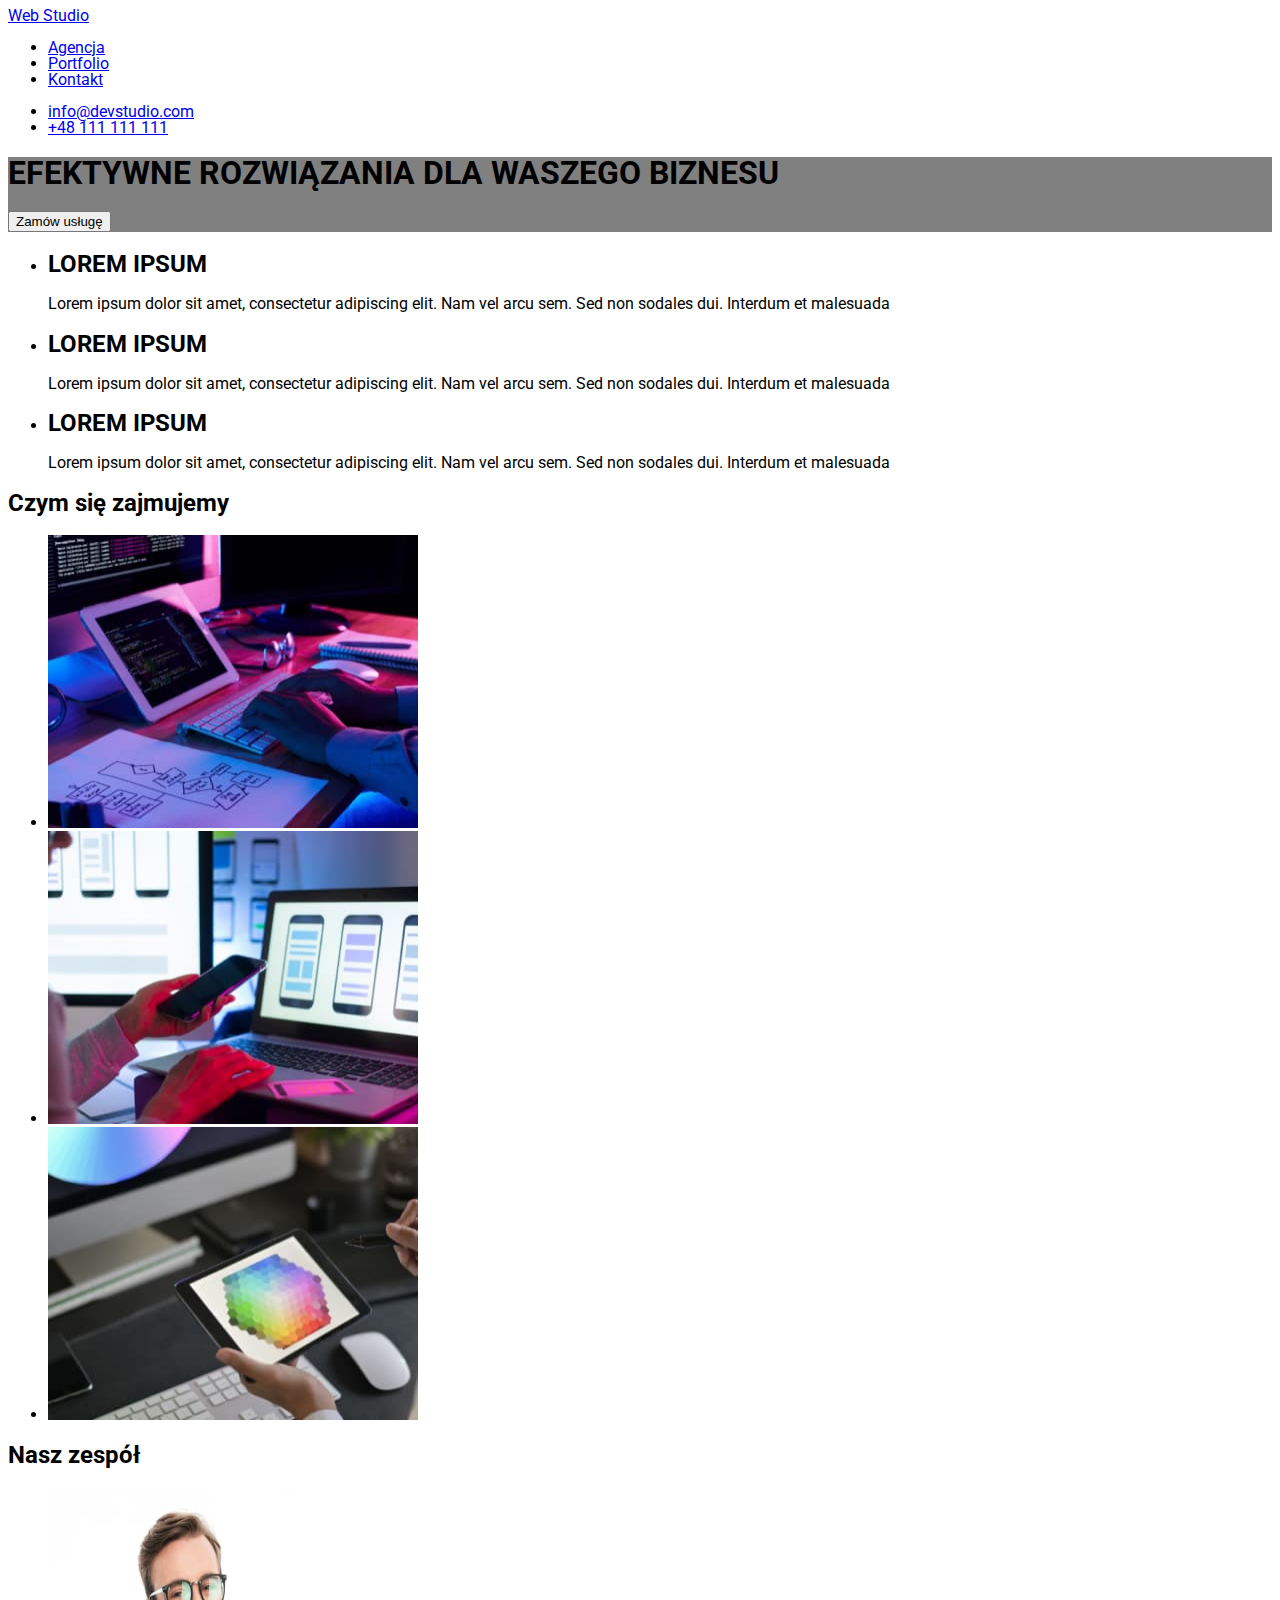
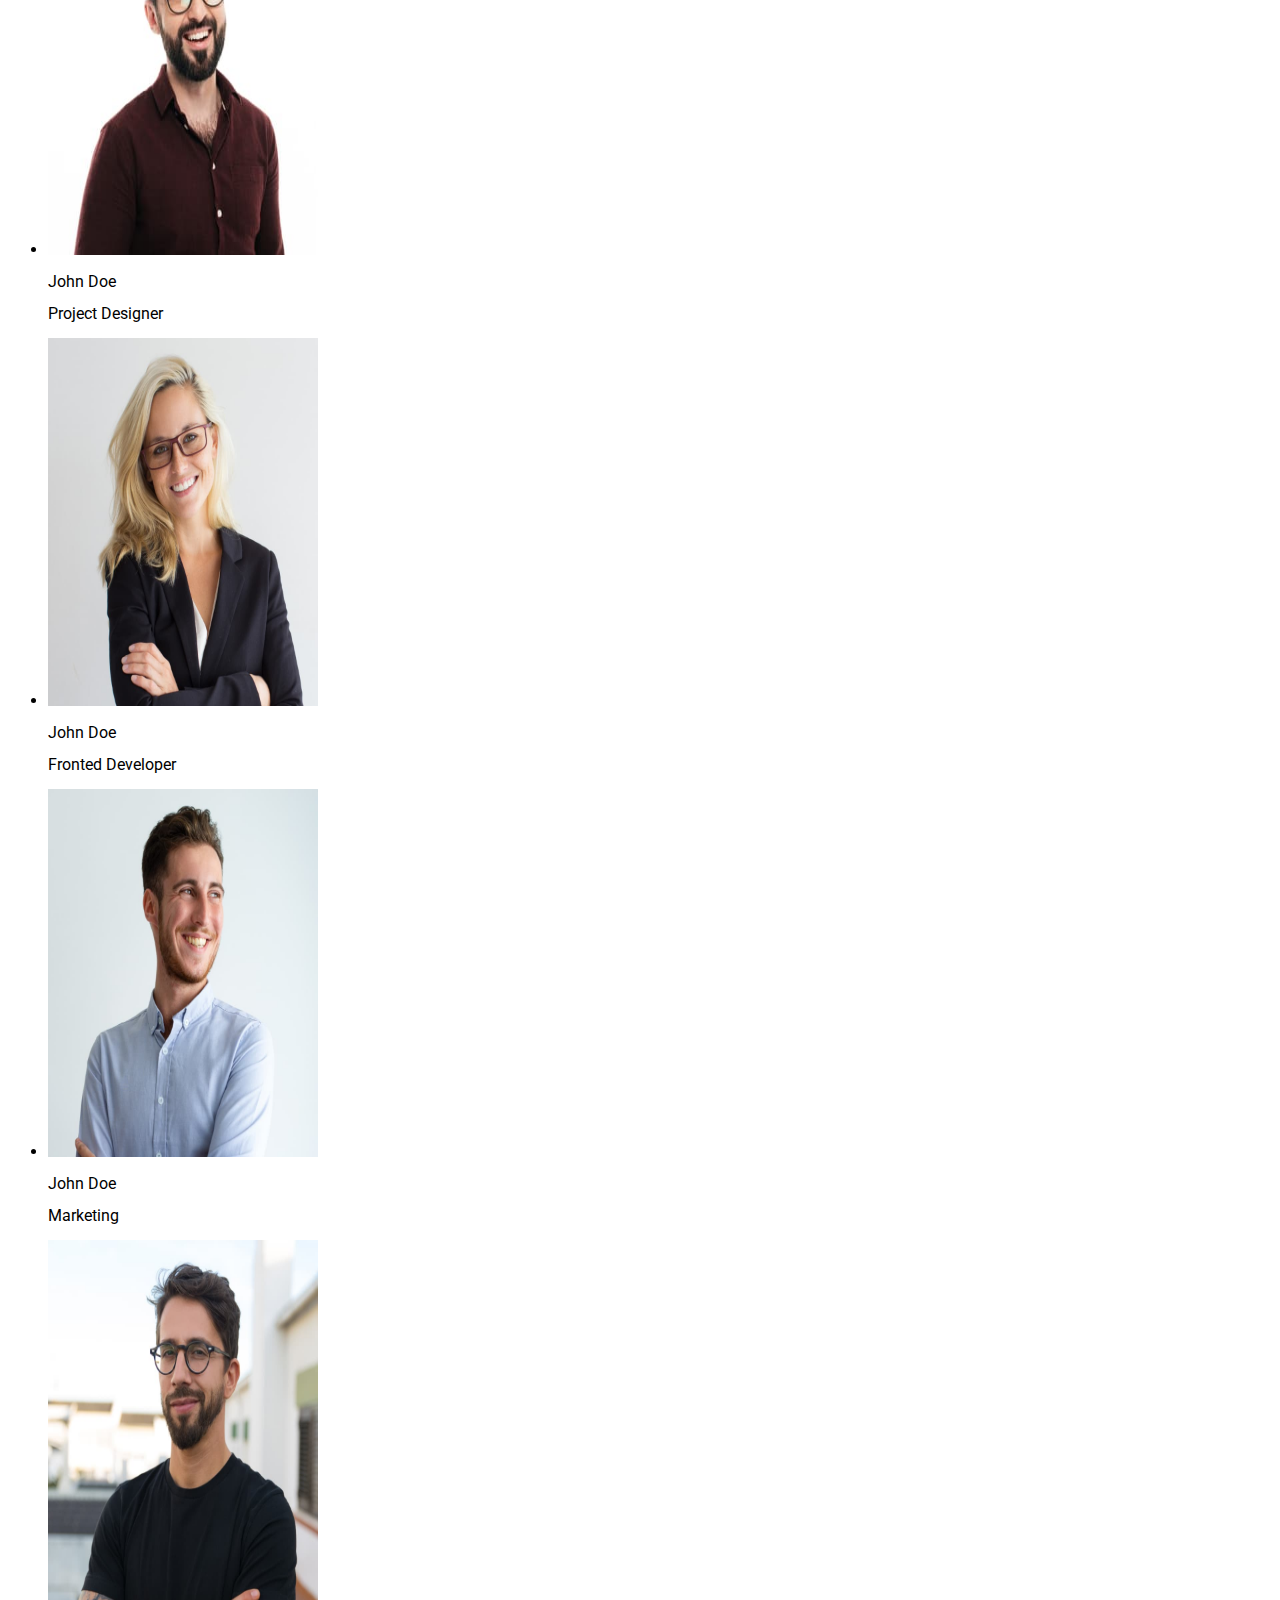
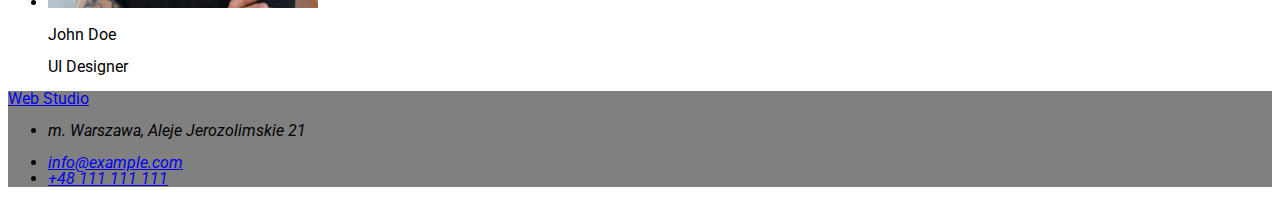
==== index.html @ 2403ad92 "..." ====
<!DOCTYPE html>
<html lang="pl">
    <head>
        <meta charset="utf-8" />
        <meta http-equiv="X-UA-Compatible" content="IE=edge" />
        <meta name="vievport" content="width=device-width, initial-scale=1.0" />
        <link rel="preconnect" href="https://fonts.googleapis.com" />
        <link rel="preconnect" href="https://fonts.gstatic.com" />
        <link 
        rel="stylesheet"
        href="https://fonts.googleapis.com/css2?family=Montserrat:wght@400;700&family=Raleway:wght@700&family=Roboto:wght@400;500;700;900&display=swap" />
        <link rel="stylesheet" href="./css/styles.css" />
        <title>Zadanie domowe 2</title>
    </head>
    <body>
        <header class="header-background">
            <a class="menu-links" href="./index.html" title="WebStudio" >
                <span>Web</span>
                <span>Studio</span>
            </a>
            <!-- Logo -->
            <nav>
                <ul>
                    <li>
                        <a class="link" href="./index.html">Agencja</a>
                    </li>
                    <li>
                        <a class="link" href="./portfolio.html">Portfolio</a>
                    </li>
                    <li>
                        <a class="link" href="#">Kontakt</a>
                    </li>
                </ul>
            </nav>
            <ul class="social-links">
                <li>
                    <a class="link" href="mailto:info@devstudio.com">info@devstudio.com</a>
                </li>
                <li>
                    <a class="link" href="tel:+48111111111">+48 111 111 111</a>
                </li>
            </ul>
        </header>
        <main>
            <section class="main-first">
                <h1>EFEKTYWNE ROZWIĄZANIA DLA WASZEGO BIZNESU</h1>
                <button  class="button-primary" type="button">Zamów usługę</button>
            </section>
            <section>
                <ul>
                    <li>
                        <h2>LOREM IPSUM</h2>
                        <p>
                            Lorem ipsum dolor sit amet, consectetur adipiscing elit.
                            Nam vel arcu sem. Sed non sodales dui.
                            Interdum et malesuada
                        </p>
                    </li>
                    <li>
                        <h2>LOREM IPSUM</h2>
                        <p>
                            Lorem ipsum dolor sit amet, consectetur adipiscing elit.
                            Nam vel arcu sem. Sed non sodales dui.
                            Interdum et malesuada
                        </p>
                    </li>
                    <li>
                        <h2>LOREM IPSUM</h2>
                        <p>
                            Lorem ipsum dolor sit amet, consectetur adipiscing elit.
                            Nam vel arcu sem. Sed non sodales dui.
                            Interdum et malesuada
                        </p>
                    </li>
                </ul>
            </section>
            <section>
                <div>
                    <h2>Czym się zajmujemy</h2>
                    <ul>
                    <li>
                    <img 
                      src="./images/programming.jpg"
                      width="370"
                      height="293"
                      alt="Ktoś pisze program na komputerze, korzystając z pomocy tableta i schematu na kartce."
                    />
                    </li>
                    <li>
                    <img 
                    src="./images/apps.jpg"
                    width="370"
                    height="293"
                    alt="Ktoś zastanawia się nad wyborem wyglądu aplikacji na urządzeniach mobilnych."
                    />
                    </li>
                    <li>
                    <img 
                    src="./images/colours.jpg"
                    width="370"
                    height="293"
                    alt="Wyświetlona jest tabela kolorów na tablecie."
                    />
                    </li>
                    </ul>
                </div>
            </section>
            <section class="section-background">
                <h2>Nasz zespół</h2>
                <ul>
                    <li class="color-pictures">
                        <img 
                        src="./images/John.jpg"
                        width="270"
                        height="368"
                        alt="Product Designer"
                        />
                        <p>John Doe</p>
                        <p>Project Designer</p>
                    </li>
                    <li>
                        <img 
                        src="./images/Alice.jpg"
                        width="270"
                        height="368"
                        alt="Fronted Developer"
                        />
                        <p>John Doe</p>
                        <p>Fronted Developer</p>
                    </li>
                    <li>
                        <img 
                        src="./images/Rob.jpg"
                        width="270"
                        height="368"
                        alt="Marketing"
                        />
                        <p>John Doe</p>
                        <p>Marketing</p>
                    </li>
                    <li>
                        <img
                        src="./images/Jacob.jpg"
                        width="270"
                        height="368"
                        alt="UI Designer"
                        />
                        <p>John Doe</p>
                        <p>UI Designer</p>
                    </li>
                </ul>
            </section>
        </main>
        <footer class="main-footer">
            <a class="menu-links" href="./index.html" title="WebStudio" >
                <span>Web</span>
                <span>Studio</span>
            </a>
            <!-- Logo-->
            <address>
              <ul class="adress-color">
                <li>
                    <p>m. Warszawa, Aleje Jerozolimskie 21</p>
                </li>
                <li>
                <a class="link-color" href="mailto:info@example.com">info@example.com</a>
                </li>
                <li>
                <a class="link-color" href="tel:+48111111111">+48 111 111 111</a>
                </li>
              </ul>
            </address>
        </footer>
    </body>
</html>
---- css/styles.css ----
body {
    font-family: Roboto;
    font-size: 2;
    color: black;
    line-height: 1;
}
.button-primary:hover ,
.button-primary:active {
    cursor: pointer;
    color: blue;
}
.main-footer {
    background-color: gray;
    color: black;
}
.main-first {
    background-color: gray;
    color: black;
}
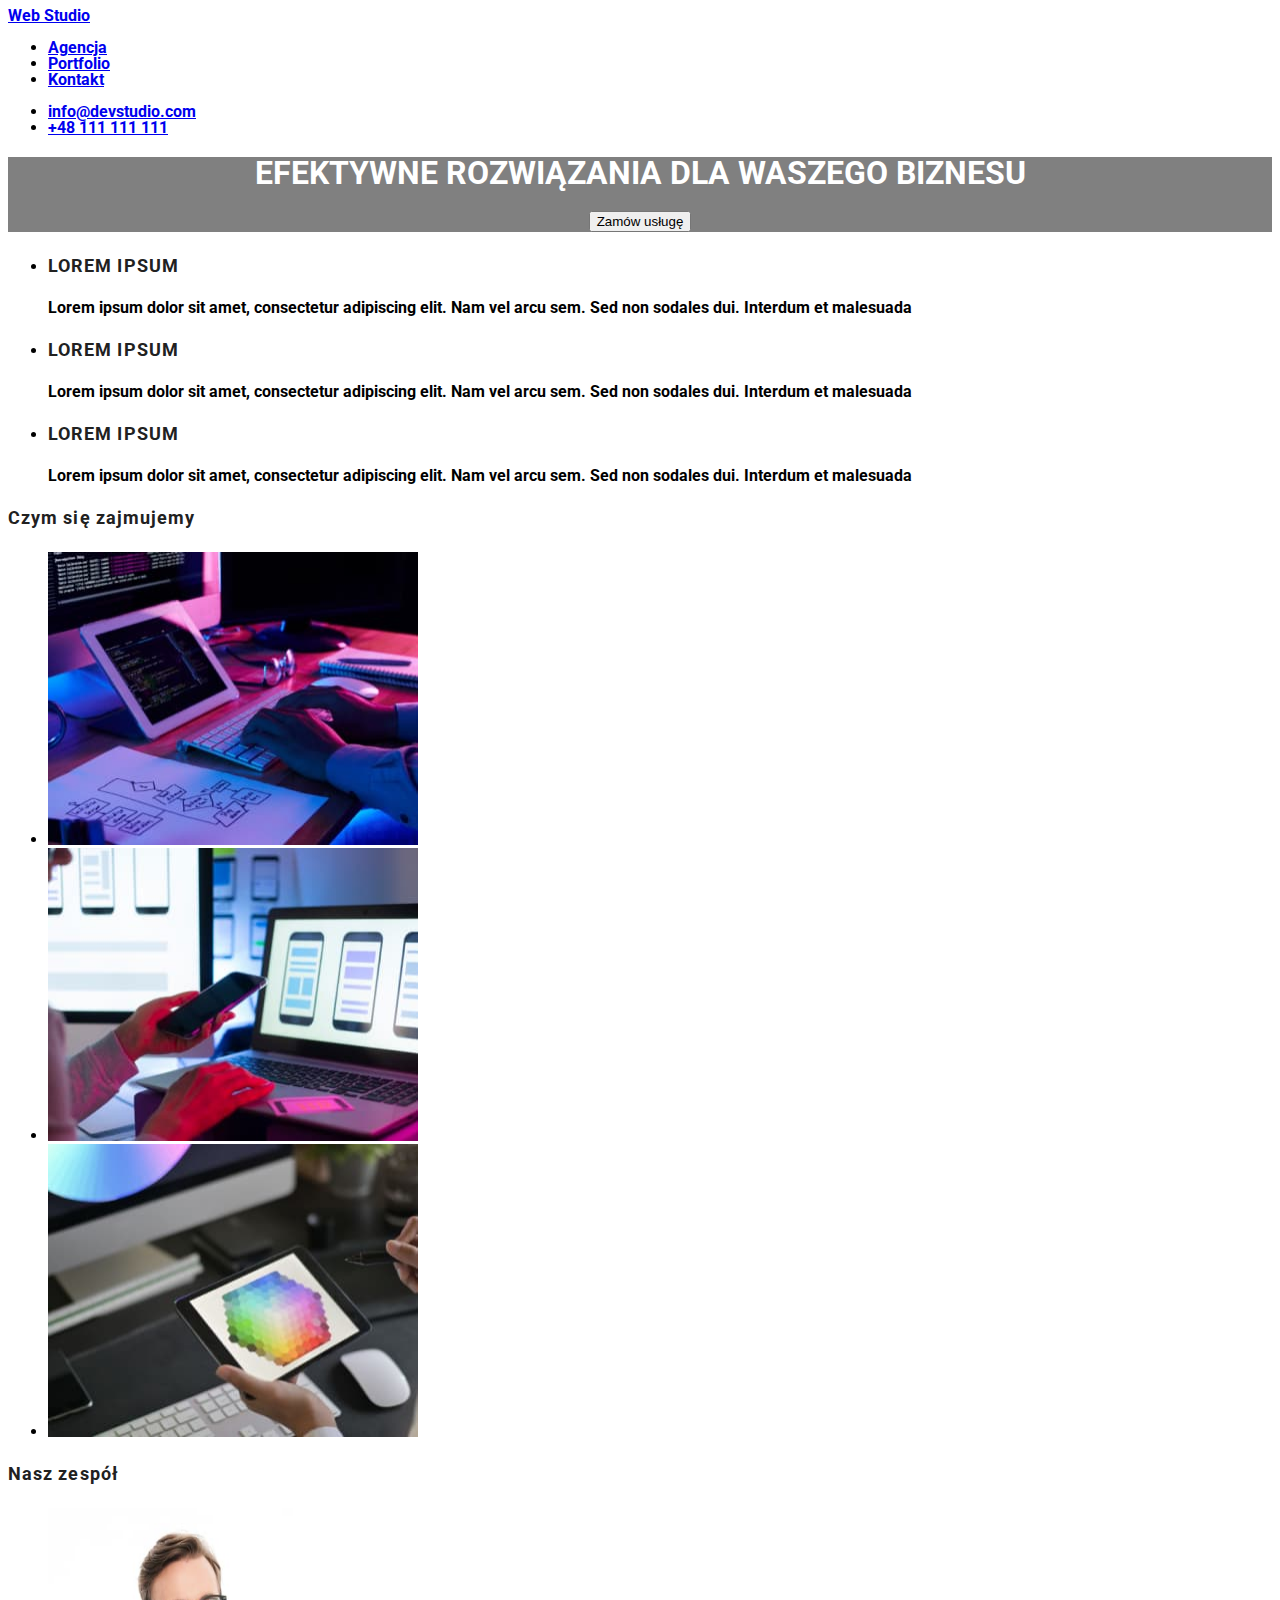
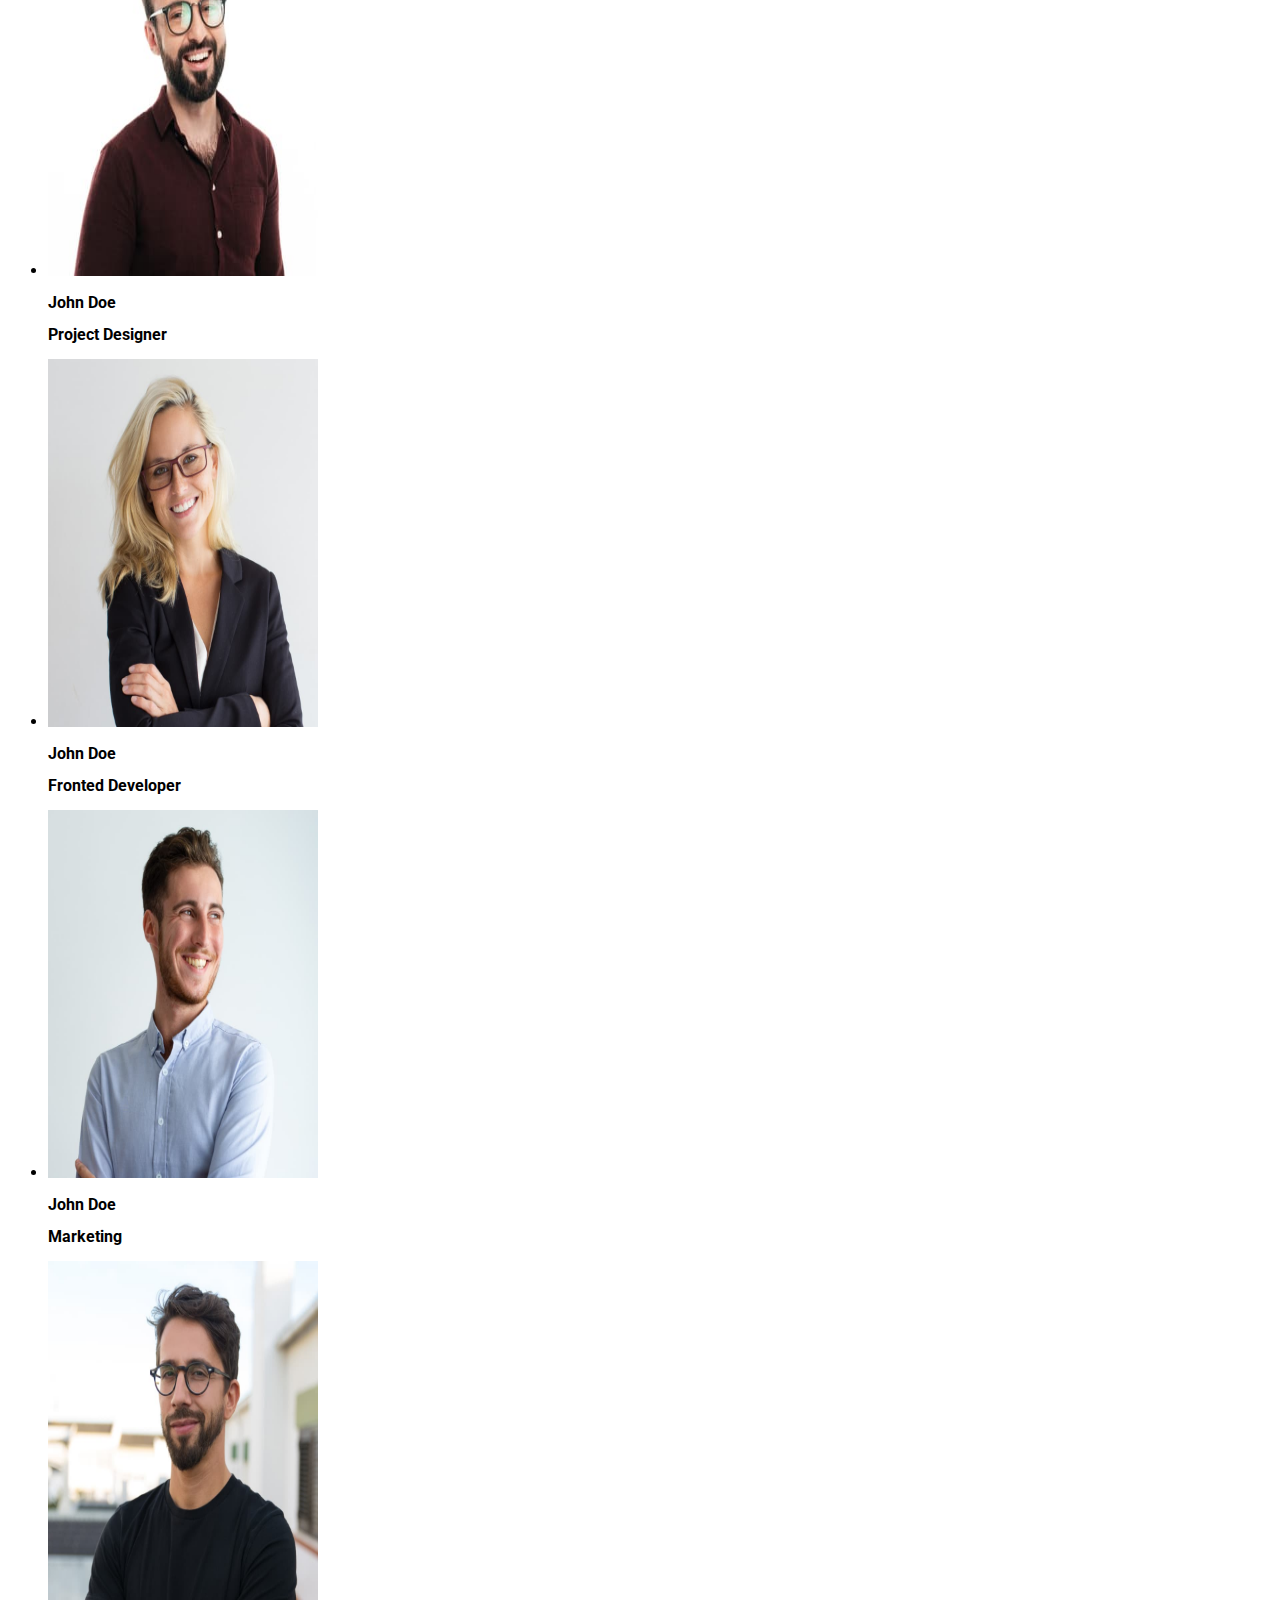
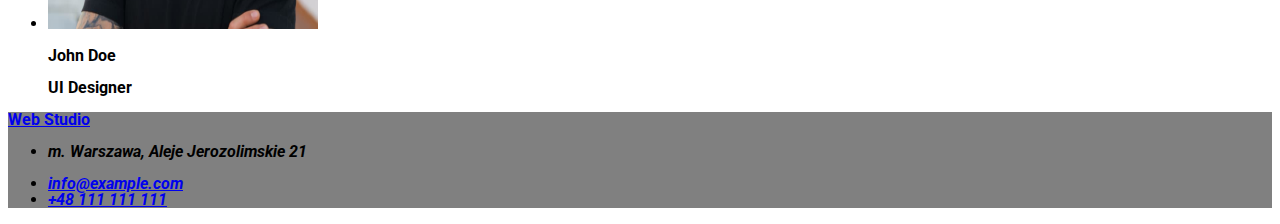
==== commit 3cf5afb1: "." ====
--- a/index.html
+++ b/index.html
@@ -5,7 +5,7 @@
         <meta http-equiv="X-UA-Compatible" content="IE=edge" />
         <meta name="vievport" content="width=device-width, initial-scale=1.0" />
         <link rel="preconnect" href="https://fonts.googleapis.com" />
-        <link rel="preconnect" href="https://fonts.gstatic.com" />
+        <link rel="preconnect" href="https://fonts.gstatic.com" crossorigin/>
         <link 
         rel="stylesheet"
         href="https://fonts.googleapis.com/css2?family=Montserrat:wght@400;700&family=Raleway:wght@700&family=Roboto:wght@400;500;700;900&display=swap" />
--- a/css/styles.css
+++ b/css/styles.css
@@ -1,6 +1,7 @@
 body {
-    font-family: Roboto;
+    font-family: Roboto, sans-serif;
     font-size: 2;
+    font-weight: 700;
     color: black;
     line-height: 1;
 }
@@ -15,5 +16,40 @@
 }
 .main-first {
     background-color: gray;
+    color: white;
+    text-align: center;
+}
+
+.root {
+    --active-color: #2196f3;
+    --logo-header: black;
+    --logo-footer: white;
+    --logo-web: #2196F3;
+    --secondcolor: #757575;
+    --first-background-color: #2F303A;
+}
+.header-background {
     color: black;
 }
+.section:hover,
+.section:active {
+    cursor: pointer;
+    color: #2196f3;
+}
+link:hover {
+    text-decoration-color: #2196F3;
+}
+h2 {
+    font-family: Roboto;
+    font-size: 18px;
+    font-weight: 700;
+    line-height: 36px;
+    letter-spacing: 0.06em;
+    text-align: left;
+    color: #212121;
+}
+.button:hover ,
+.button:active {
+    cursor: pointer;
+    color: blue;
+}
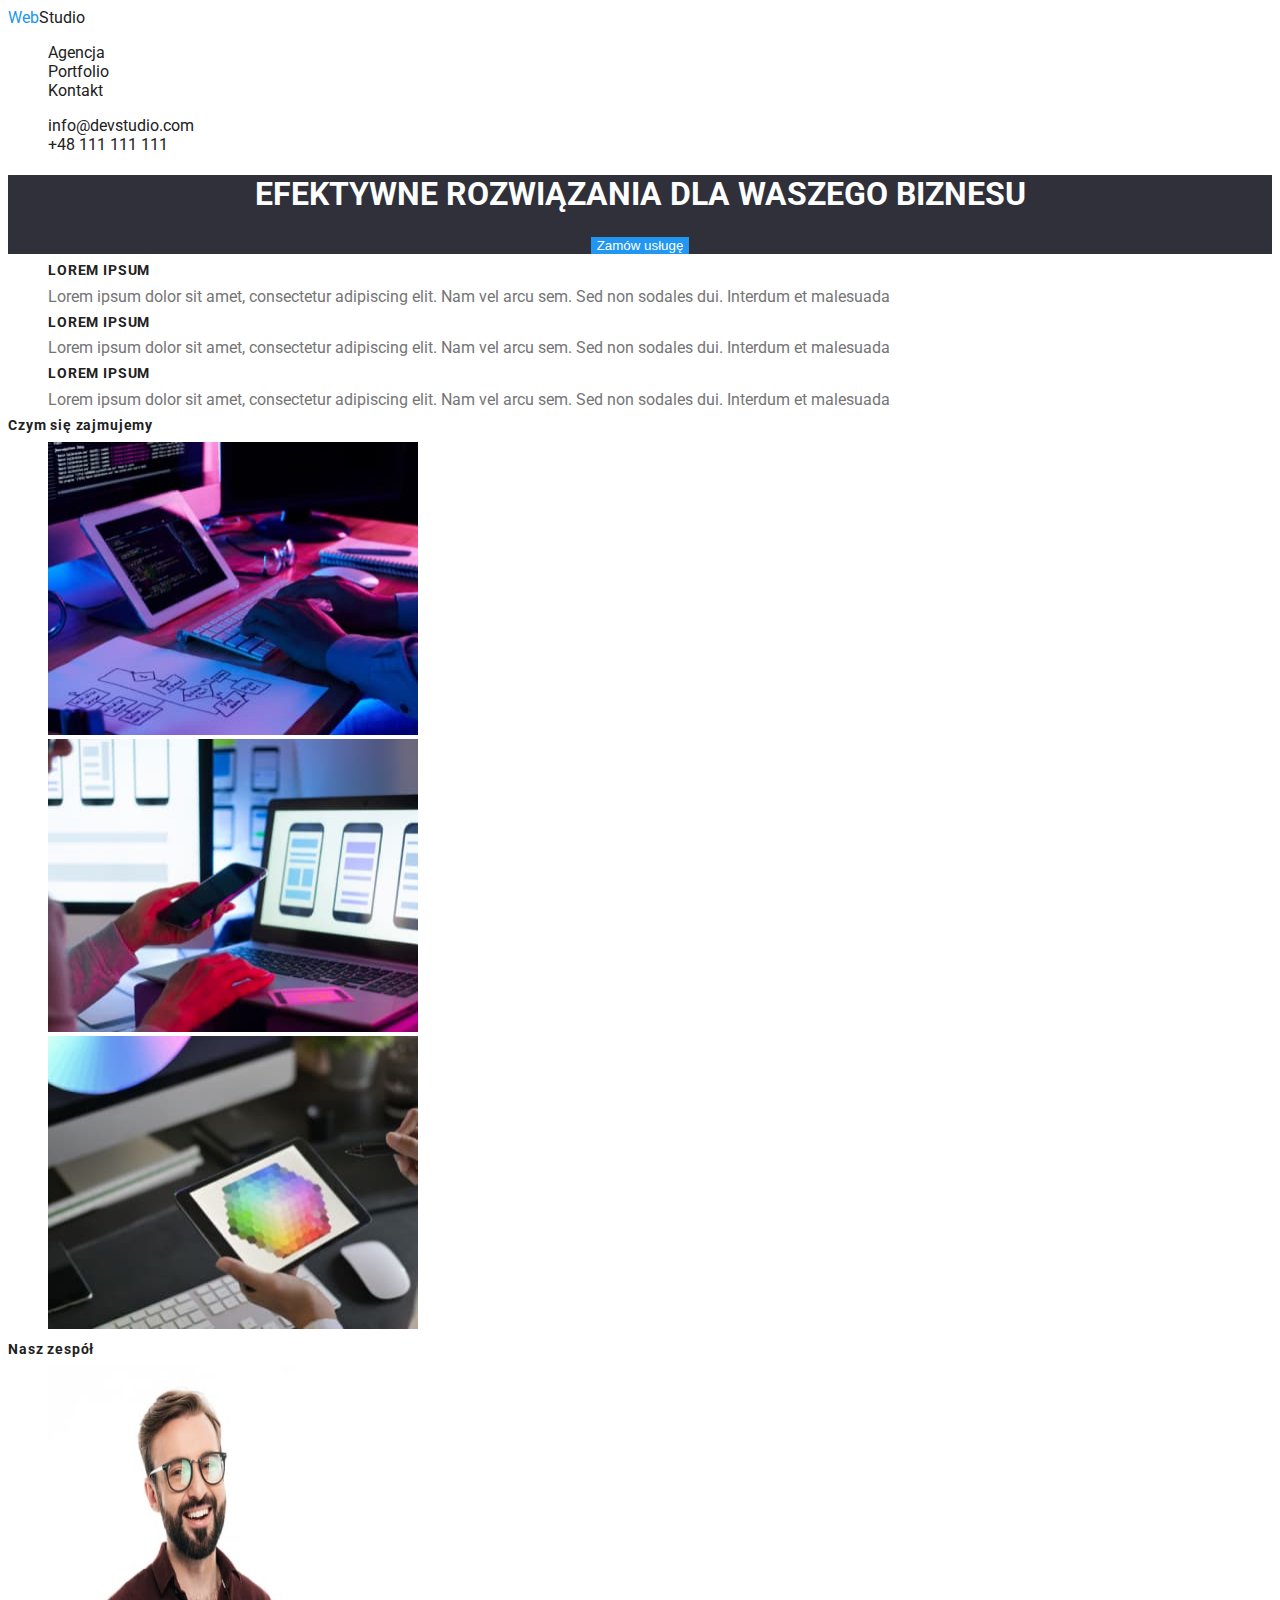
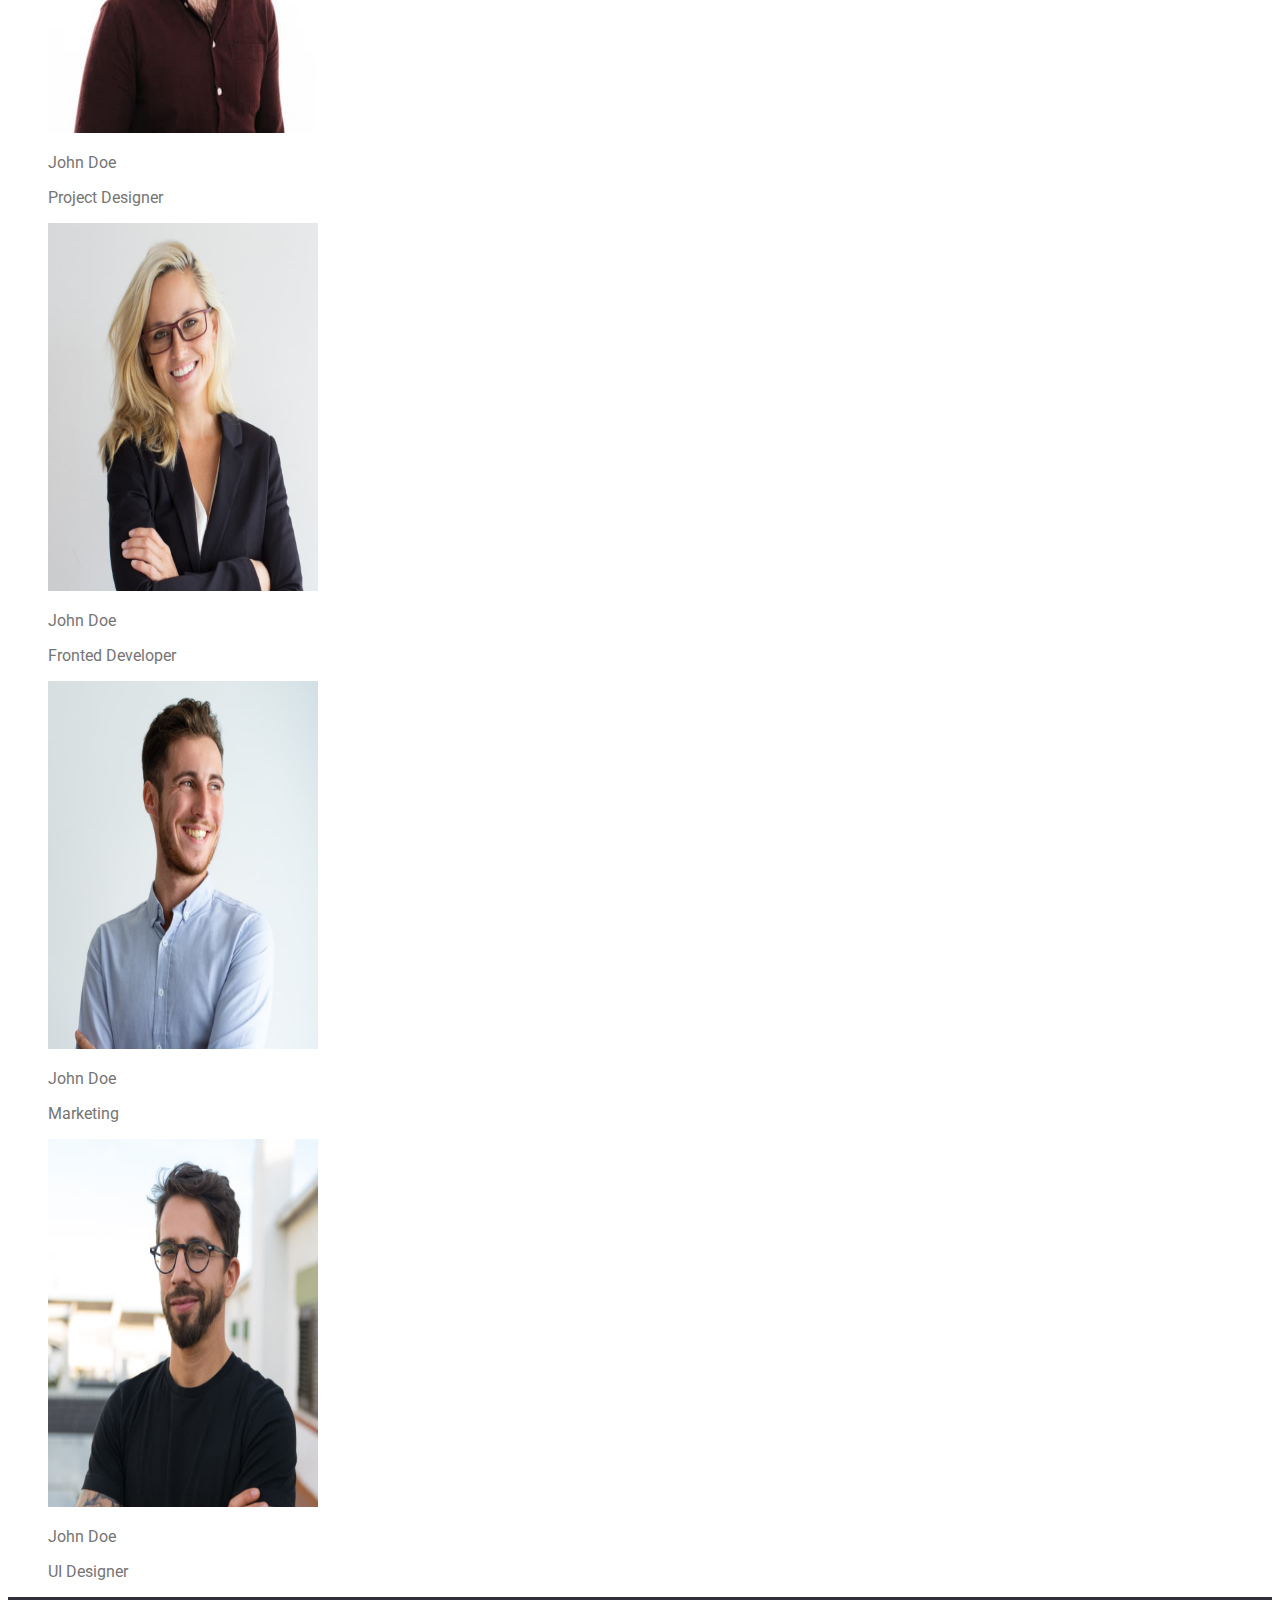
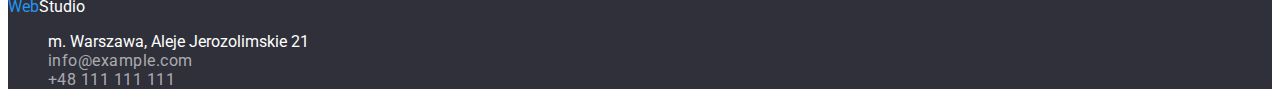
==== commit 62111596: ".." ====
--- a/index.html
+++ b/index.html
@@ -14,10 +14,7 @@
     </head>
     <body>
         <header class="header-background">
-            <a class="menu-links" href="./index.html" title="WebStudio" >
-                <span>Web</span>
-                <span>Studio</span>
-            </a>
+            <a class="title" href="/index.html">Web<span class="studios">Studio</span></a>
             <!-- Logo -->
             <nav>
                 <ul>
@@ -152,21 +149,16 @@
             </section>
         </main>
         <footer class="main-footer">
-            <a class="menu-links" href="./index.html" title="WebStudio" >
-                <span>Web</span>
-                <span>Studio</span>
-            </a>
+                <a class="title" href="/index.html">Web<span class="studio">Studio</span></a>
             <!-- Logo-->
             <address>
-              <ul class="adress-color">
+              <ul class="address">
+                <li>m. Warszawa, Aleje Jerozolimskie 21</li>
                 <li>
-                    <p>m. Warszawa, Aleje Jerozolimskie 21</p>
+                <a class="links" href="mailto:info@example.com">info@example.com</a>
                 </li>
                 <li>
-                <a class="link-color" href="mailto:info@example.com">info@example.com</a>
-                </li>
-                <li>
-                <a class="link-color" href="tel:+48111111111">+48 111 111 111</a>
+                <a class="links" href="tel:+48111111111">+48 111 111 111</a>
                 </li>
               </ul>
             </address>
--- a/css/styles.css
+++ b/css/styles.css
@@ -1,35 +1,23 @@
 body {
     font-family: Roboto, sans-serif;
-    font-size: 2;
-    font-weight: 700;
     color: black;
-    line-height: 1;
 }
 .button-primary:hover ,
 .button-primary:active {
     cursor: pointer;
-    color: blue;
 }
 .main-footer {
-    background-color: gray;
+    background-color: #2F303A;
     color: black;
 }
 .main-first {
-    background-color: gray;
+    background-color:#2F303A;
     color: white;
     text-align: center;
 }
-
-.root {
-    --active-color: #2196f3;
-    --logo-header: black;
-    --logo-footer: white;
-    --logo-web: #2196F3;
-    --secondcolor: #757575;
-    --first-background-color: #2F303A;
-}
 .header-background {
-    color: black;
+    color: #2196F3;
+    text-decoration: none;
 }
 .section:hover,
 .section:active {
@@ -40,16 +28,73 @@
     text-decoration-color: #2196F3;
 }
 h2 {
-    font-family: Roboto;
-    font-size: 18px;
-    font-weight: 700;
-    line-height: 36px;
+    font-size: 14px;
+    font-weight: 270px;
+    line-height: .05;
     letter-spacing: 0.06em;
     text-align: left;
     color: #212121;
 }
-.button:hover ,
-.button:active {
+.buttons:hover ,
+.buttons:active {
     cursor: pointer;
-    color: blue;
+    background: #2196F3;
+    color: #FFFFFF;
+
 }
+ul {
+    list-style-type: none;
+}
+button {
+    color: #FFFFFF;
+    background-color: #2196F3;
+    border: #2196F3;
+}
+.buttons {
+    color: #212121;
+    background-color:#F5F4FA; 
+}
+p {
+    color: #757575;
+}
+address {
+    font-style: normal;
+    color: #FFFFFF;
+}
+.links {
+    color: #FFFFFF99;
+    text-decoration: none;
+    letter-spacing: 0.03em;
+}
+.links:hover,
+.links:active {
+    cursor: pointer;
+    color:#2196F3;
+}
+.menu-links {
+    text-decoration: none; 
+}
+.link {
+    text-decoration: none;
+    color: #212121;
+}
+.link:hover ,
+.link:active {
+    cursor: pointer;
+    color: #2196F3;
+}
+.title {
+    color: #2196F3;
+    font-style: Raeway;
+    text-decoration: none;
+}
+.studio {
+    color: #FFFFFF;
+    font-style: Raeway;
+    text-decoration: none;
+}
+.studios {
+    color: #212121;
+    font-style: Raeway;
+    text-decoration: none;
+}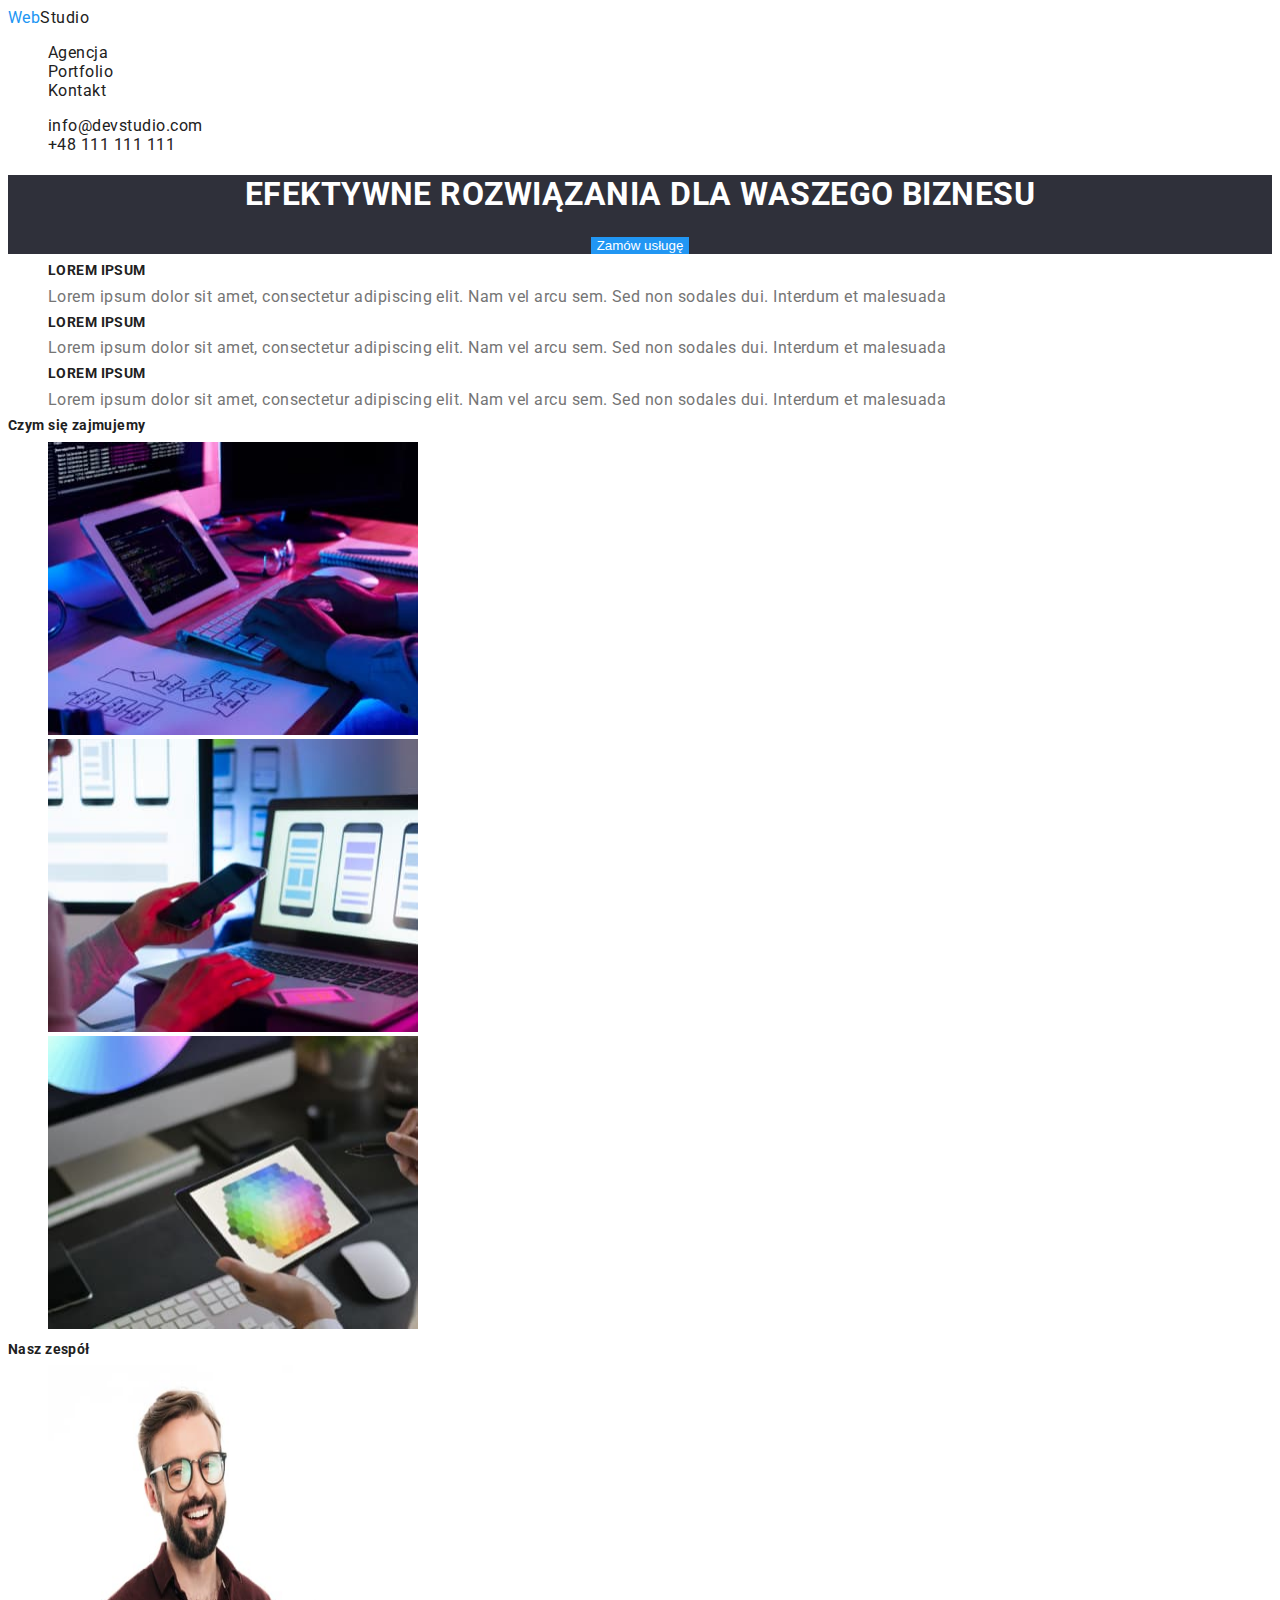
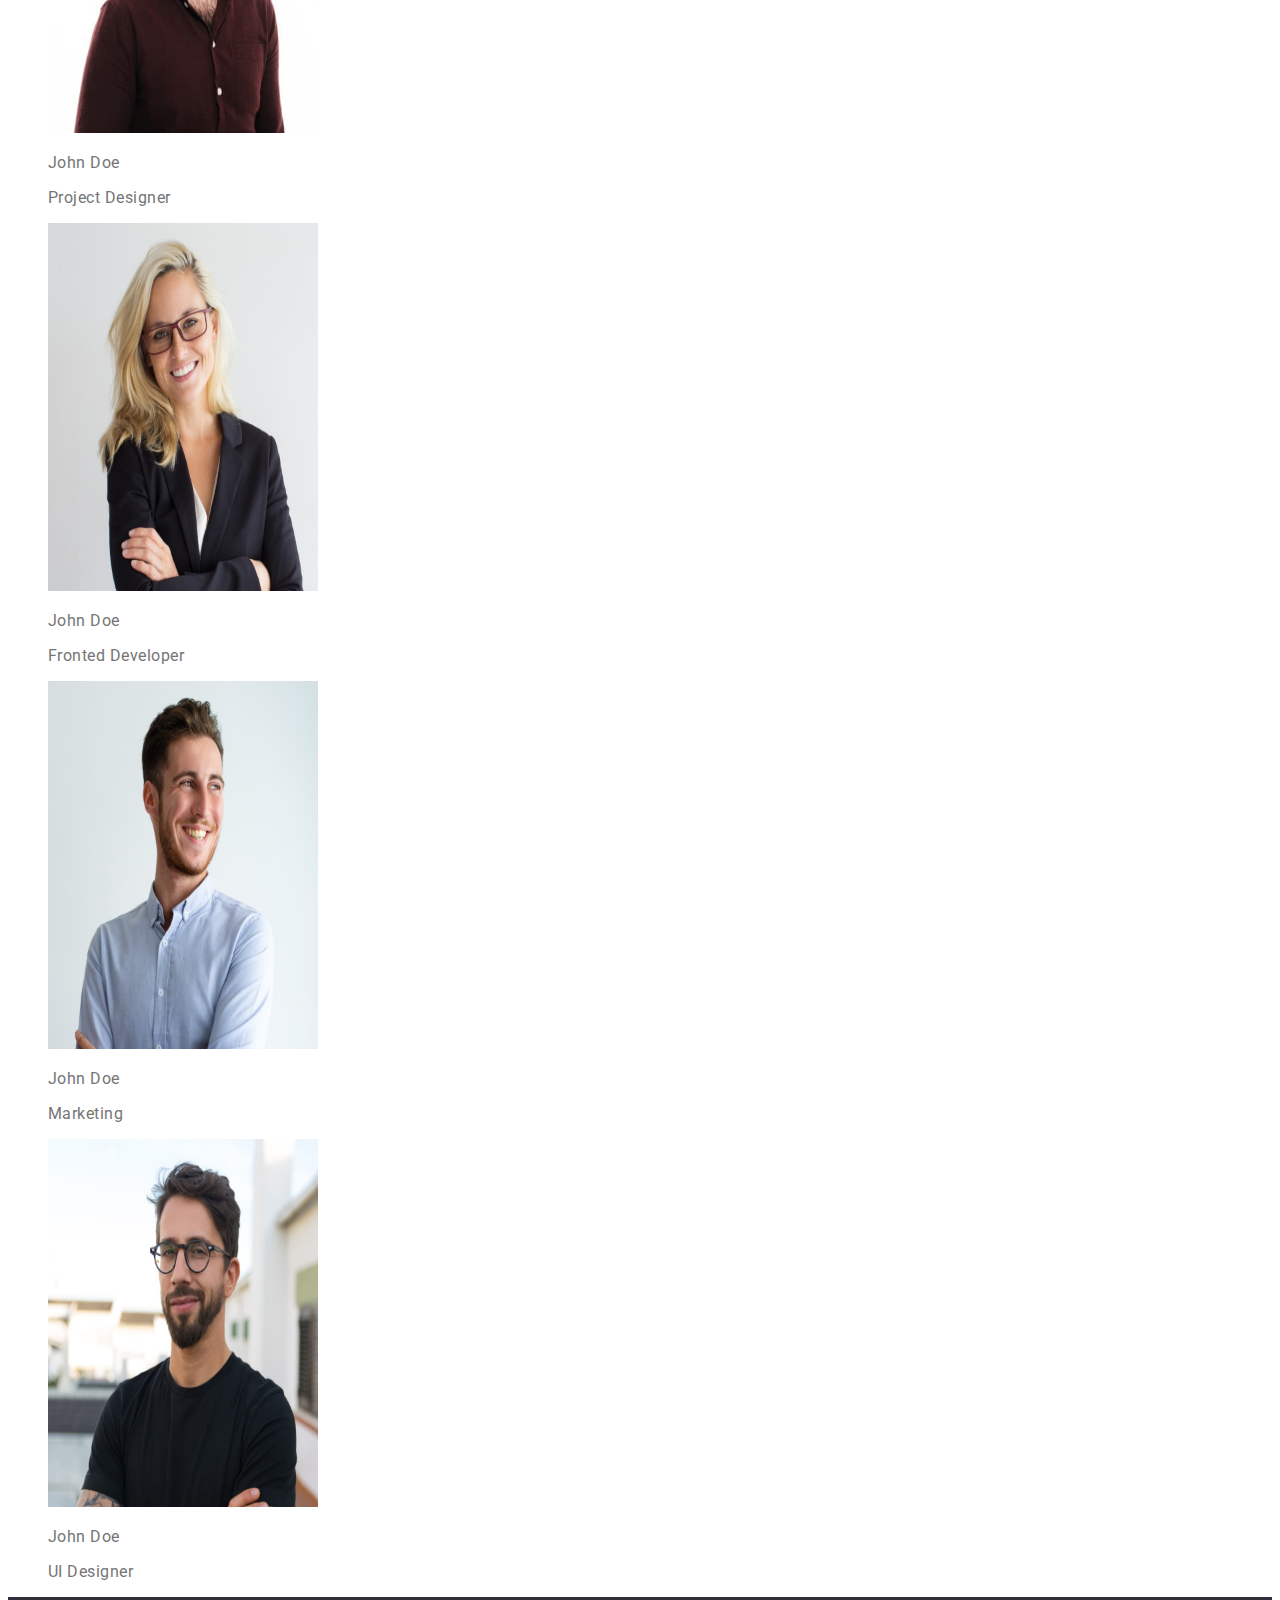
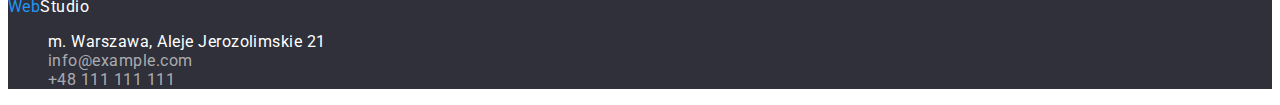
==== commit a0b42789: "." ====
--- a/index.html
+++ b/index.html
@@ -8,7 +8,7 @@
         <link rel="preconnect" href="https://fonts.gstatic.com" crossorigin/>
         <link 
         rel="stylesheet"
-        href="https://fonts.googleapis.com/css2?family=Montserrat:wght@400;700&family=Raleway:wght@700&family=Roboto:wght@400;500;700;900&display=swap" />
+        href="https://fonts.googleapis.com/css2?700&family=Raleway:wght@700&family=Roboto:wght@400;500;700;900&display=swap" />
         <link rel="stylesheet" href="./css/styles.css" />
         <title>Zadanie domowe 2</title>
     </head>
--- a/css/styles.css
+++ b/css/styles.css
@@ -1,6 +1,7 @@
 body {
     font-family: Roboto, sans-serif;
     color: black;
+    letter-spacing: 0.03em;
 }
 .button-primary:hover ,
 .button-primary:active {
@@ -27,11 +28,14 @@
 link:hover {
     text-decoration-color: #2196F3;
 }
+h1 {
+    
+}
 h2 {
     font-size: 14px;
     font-weight: 270px;
     line-height: .05;
-    letter-spacing: 0.06em;
+    letter-spacing: 0.03em;
     text-align: left;
     color: #212121;
 }
@@ -44,6 +48,7 @@
 }
 ul {
     list-style-type: none;
+    letter-spacing: 0.03em;
 }
 button {
     color: #FFFFFF;
@@ -73,10 +78,12 @@
 }
 .menu-links {
     text-decoration: none; 
+    letter-spacing: 0.03em;
 }
 .link {
     text-decoration: none;
     color: #212121;
+    letter-spacing: 0.03em;
 }
 .link:hover ,
 .link:active {
@@ -85,16 +92,19 @@
 }
 .title {
     color: #2196F3;
-    font-style: Raeway;
+    font-style: Raleway;
     text-decoration: none;
 }
 .studio {
     color: #FFFFFF;
-    font-style: Raeway;
+    font-style: Raleway;
     text-decoration: none;
 }
 .studios {
     color: #212121;
-    font-style: Raeway;
+    font-style: Raleway;
     text-decoration: none;
+}
+li {
+    letter-spacing: 0.03em;
 }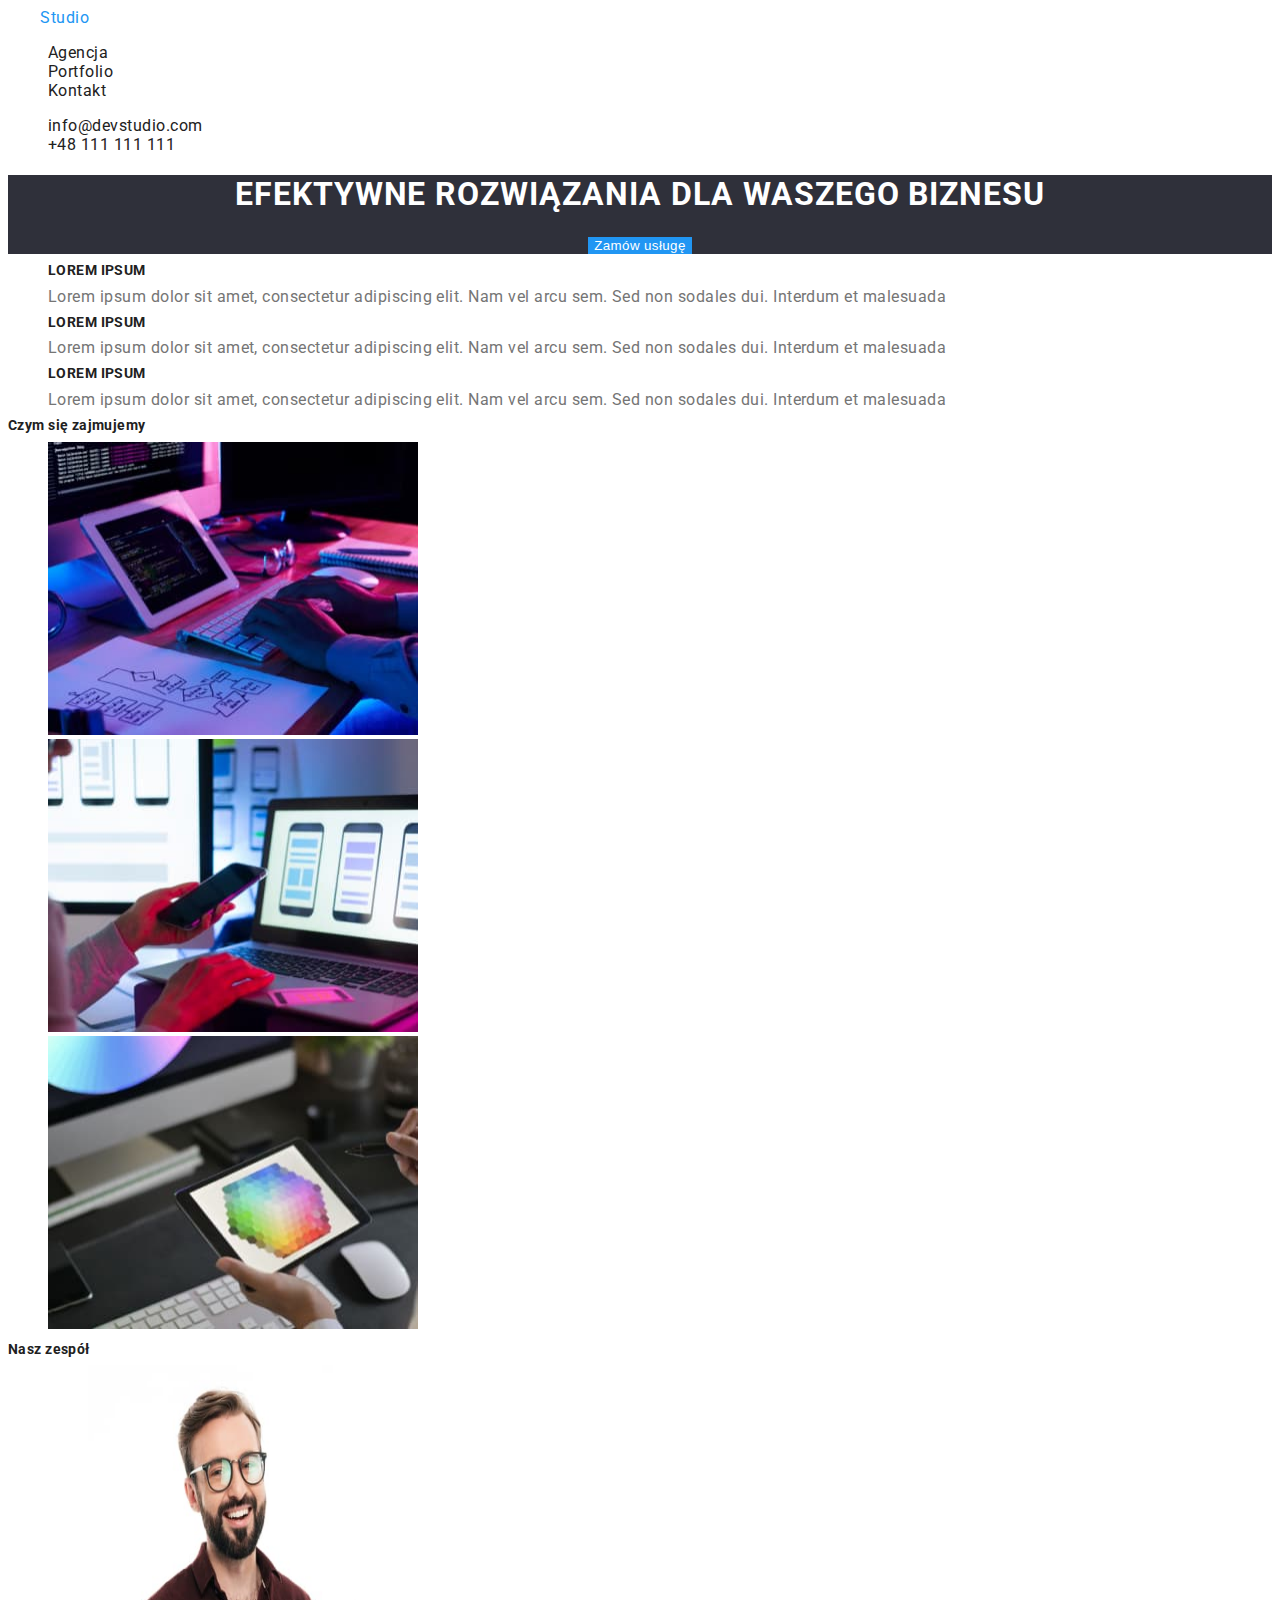
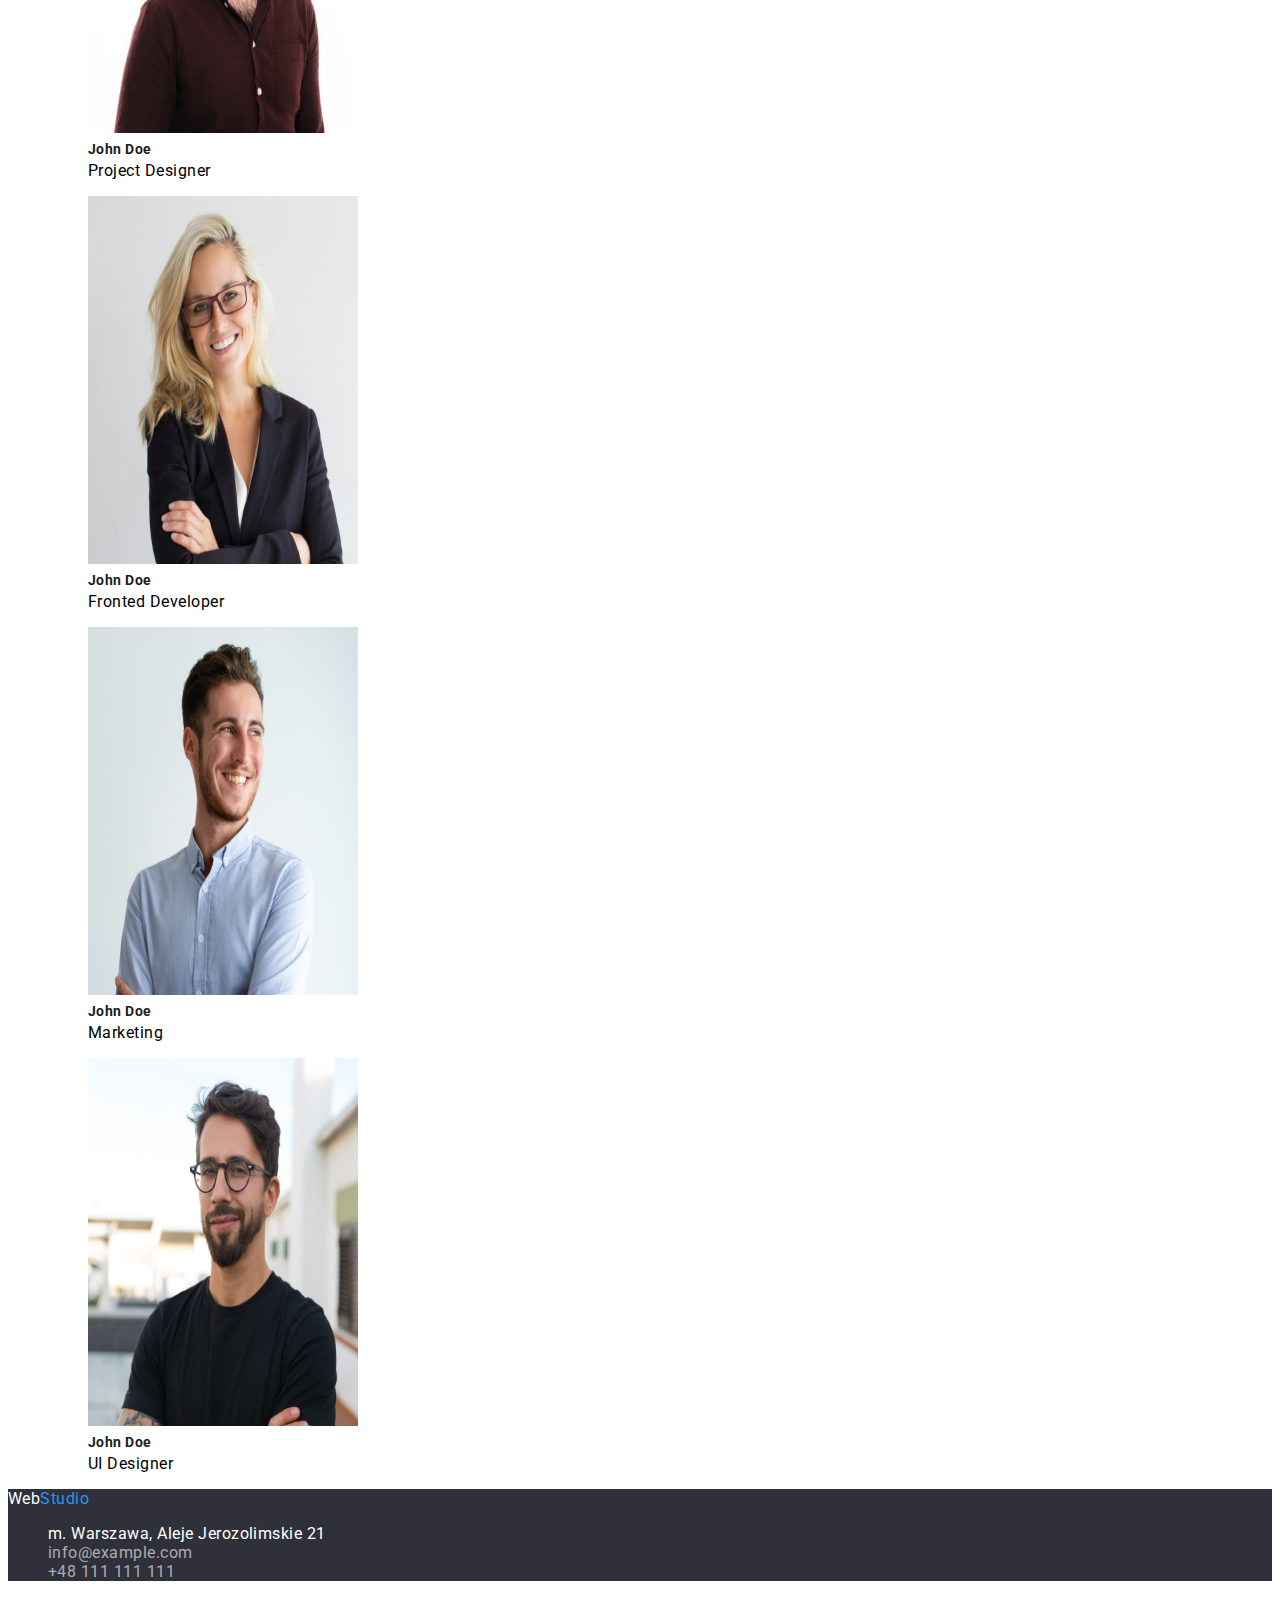
==== commit 7bb0509e: "." ====
--- a/index.html
+++ b/index.html
@@ -8,16 +8,16 @@
         <link rel="preconnect" href="https://fonts.gstatic.com" crossorigin/>
         <link 
         rel="stylesheet"
-        href="https://fonts.googleapis.com/css2?700&family=Raleway:wght@700&family=Roboto:wght@400;500;700;900&display=swap" />
+        href="https://fonts.googleapis.com/css2?family=Raleway:wght@700&family=Roboto:wght@400;500;700;900&display=swap" />
         <link rel="stylesheet" href="./css/styles.css" />
         <title>Zadanie domowe 2</title>
     </head>
     <body>
-        <header class="header-background">
-            <a class="title" href="/index.html">Web<span class="studios">Studio</span></a>
+        <header class="header-menu">
+            <a class="title" href="/index.html"><span class="studio">Web</span>Studio</a>
             <!-- Logo -->
-            <nav>
-                <ul>
+            <nav class="menu-links">
+                <ul class="list">
                     <li>
                         <a class="link" href="./index.html">Agencja</a>
                     </li>
@@ -40,13 +40,13 @@
         </header>
         <main>
             <section class="main-first">
-                <h1>EFEKTYWNE ROZWIĄZANIA DLA WASZEGO BIZNESU</h1>
+                <h1 class="main-first-text">EFEKTYWNE ROZWIĄZANIA DLA WASZEGO BIZNESU</h1>
                 <button  class="button-primary" type="button">Zamów usługę</button>
             </section>
-            <section>
-                <ul>
+            <section class="descriptions">
+                <ul class="list">
                     <li>
-                        <h2>LOREM IPSUM</h2>
+                        <h2 class="descriptions-name">LOREM IPSUM</h2>
                         <p>
                             Lorem ipsum dolor sit amet, consectetur adipiscing elit.
                             Nam vel arcu sem. Sed non sodales dui.
@@ -54,7 +54,7 @@
                         </p>
                     </li>
                     <li>
-                        <h2>LOREM IPSUM</h2>
+                        <h2 class="descriptions-name">LOREM IPSUM</h2>
                         <p>
                             Lorem ipsum dolor sit amet, consectetur adipiscing elit.
                             Nam vel arcu sem. Sed non sodales dui.
@@ -62,7 +62,7 @@
                         </p>
                     </li>
                     <li>
-                        <h2>LOREM IPSUM</h2>
+                        <h2 class="descriptions-name">LOREM IPSUM</h2>
                         <p>
                             Lorem ipsum dolor sit amet, consectetur adipiscing elit.
                             Nam vel arcu sem. Sed non sodales dui.
@@ -71,11 +71,10 @@
                     </li>
                 </ul>
             </section>
-            <section>
-                <div>
-                    <h2>Czym się zajmujemy</h2>
-                    <ul>
-                    <li>
+            <section class="work">
+              <h2 class="work-text">Czym się zajmujemy</h2>
+                    <ul class="list">
+                    <li class="work-images">
                     <img 
                       src="./images/programming.jpg"
                       width="370"
@@ -83,7 +82,7 @@
                       alt="Ktoś pisze program na komputerze, korzystając z pomocy tableta i schematu na kartce."
                     />
                     </li>
-                    <li>
+                    <li class="work-images">
                     <img 
                     src="./images/apps.jpg"
                     width="370"
@@ -91,7 +90,7 @@
                     alt="Ktoś zastanawia się nad wyborem wyglądu aplikacji na urządzeniach mobilnych."
                     />
                     </li>
-                    <li>
+                    <li class="work-images">
                     <img 
                     src="./images/colours.jpg"
                     width="370"
@@ -100,56 +99,71 @@
                     />
                     </li>
                     </ul>
-                </div>
             </section>
-            <section class="section-background">
-                <h2>Nasz zespół</h2>
-                <ul>
-                    <li class="color-pictures">
+            <section class="team">
+                <h2 class="team-text">Nasz zespół</h2>
+                <ul class="list">
+                    <li class="team-list">
+                        <figure class="team-images">
                         <img 
                         src="./images/John.jpg"
                         width="270"
                         height="368"
                         alt="Product Designer"
                         />
-                        <p>John Doe</p>
-                        <p>Project Designer</p>
+                        <figcaption>
+                            <h2 class="team-name">John Doe</h2>
+                            <span class="team-job">Project Designer</span>
+                        </figcaption>
+                        </figure>
                     </li>
-                    <li>
+                    <li class="team-list">
+                        <figure class="team-images">
                         <img 
                         src="./images/Alice.jpg"
                         width="270"
                         height="368"
                         alt="Fronted Developer"
                         />
-                        <p>John Doe</p>
-                        <p>Fronted Developer</p>
+                        <figcaption>
+                            <h2 class="team-name">John Doe</h2>
+                            <span class="team-job">Fronted Developer</span>
+                        </figcaption>
+                        </figure>
                     </li>
-                    <li>
+                    <li class="team-list">
+                        <figure class="team-images">
                         <img 
                         src="./images/Rob.jpg"
                         width="270"
                         height="368"
                         alt="Marketing"
                         />
-                        <p>John Doe</p>
-                        <p>Marketing</p>
+                        <figcaption>
+                            <h2 class="team-name">John Doe</h2>
+                            <span class="team-job">Marketing</span>
+                        </figcaption>
+                        </figure>
                     </li>
-                    <li>
+                    <li class="team-list">
+                        <figure class="team-images">
                         <img
                         src="./images/Jacob.jpg"
                         width="270"
                         height="368"
                         alt="UI Designer"
                         />
-                        <p>John Doe</p>
-                        <p>UI Designer</p>
+                        <figcaption>
+                            <h2 class="team-name">John Doe</h2>
+                            <span class="team-job">UI Designer</span>
+                        </figcaption>
+                        </figure>
                     </li>
                 </ul>
             </section>
         </main>
         <footer class="main-footer">
-                <a class="title" href="/index.html">Web<span class="studio">Studio</span></a>
+                <a class="title" href="/index.html"><span class="studio">Web</span>Studio</a>
             <!-- Logo-->
             <address>
               <ul class="address">
--- a/css/styles.css
+++ b/css/styles.css
@@ -29,7 +29,10 @@
     text-decoration-color: #2196F3;
 }
 h1 {
-    
+    font-size: ;
+    font-weight: ;
+    line-height: ;
+    letter-spacing: 0.03em;
 }
 h2 {
     font-size: 14px;
@@ -83,7 +86,9 @@
 .link {
     text-decoration: none;
     color: #212121;
+    font-size: ;
     letter-spacing: 0.03em;
+    line-height: ;
 }
 .link:hover ,
 .link:active {
@@ -107,4 +112,9 @@
 }
 li {
     letter-spacing: 0.03em;
-}+}
+.button-primary {
+    line-height: ;
+    font-size: ;
+    letter-spacing: 0.03em
+}
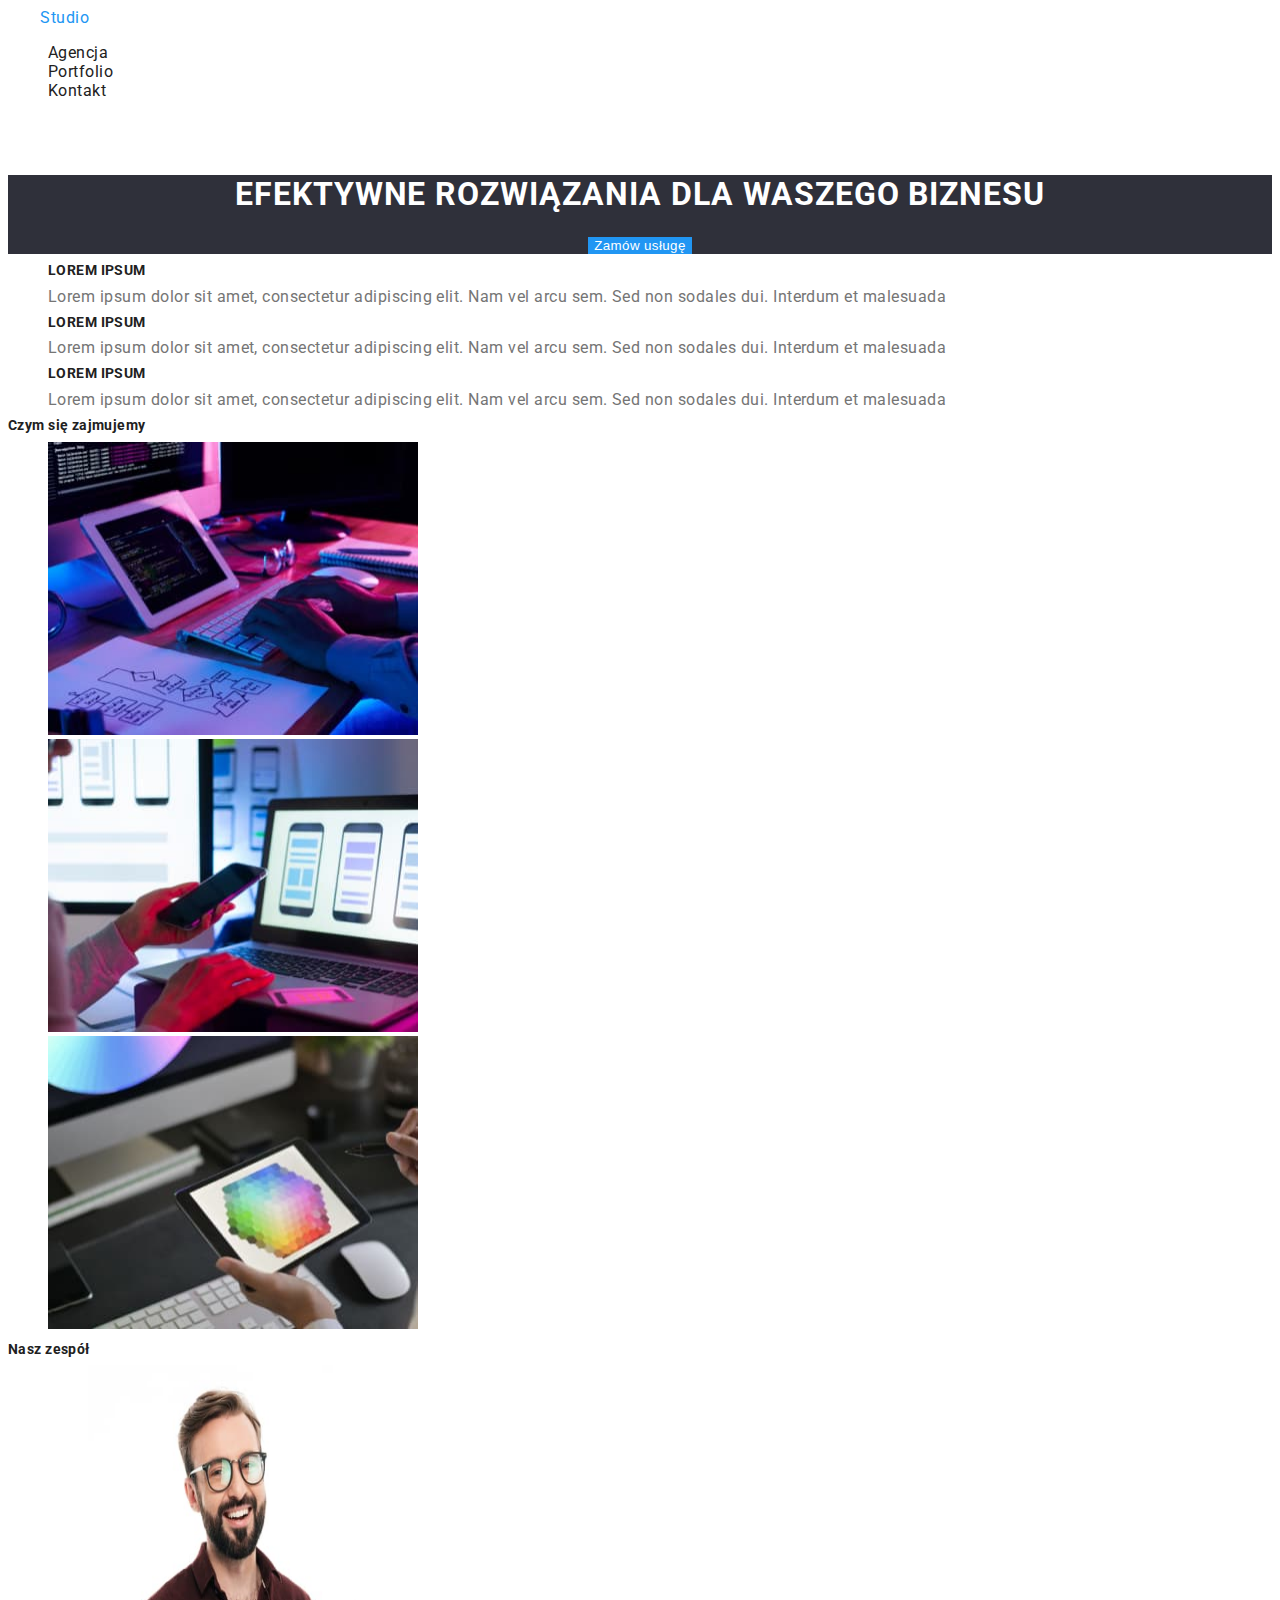
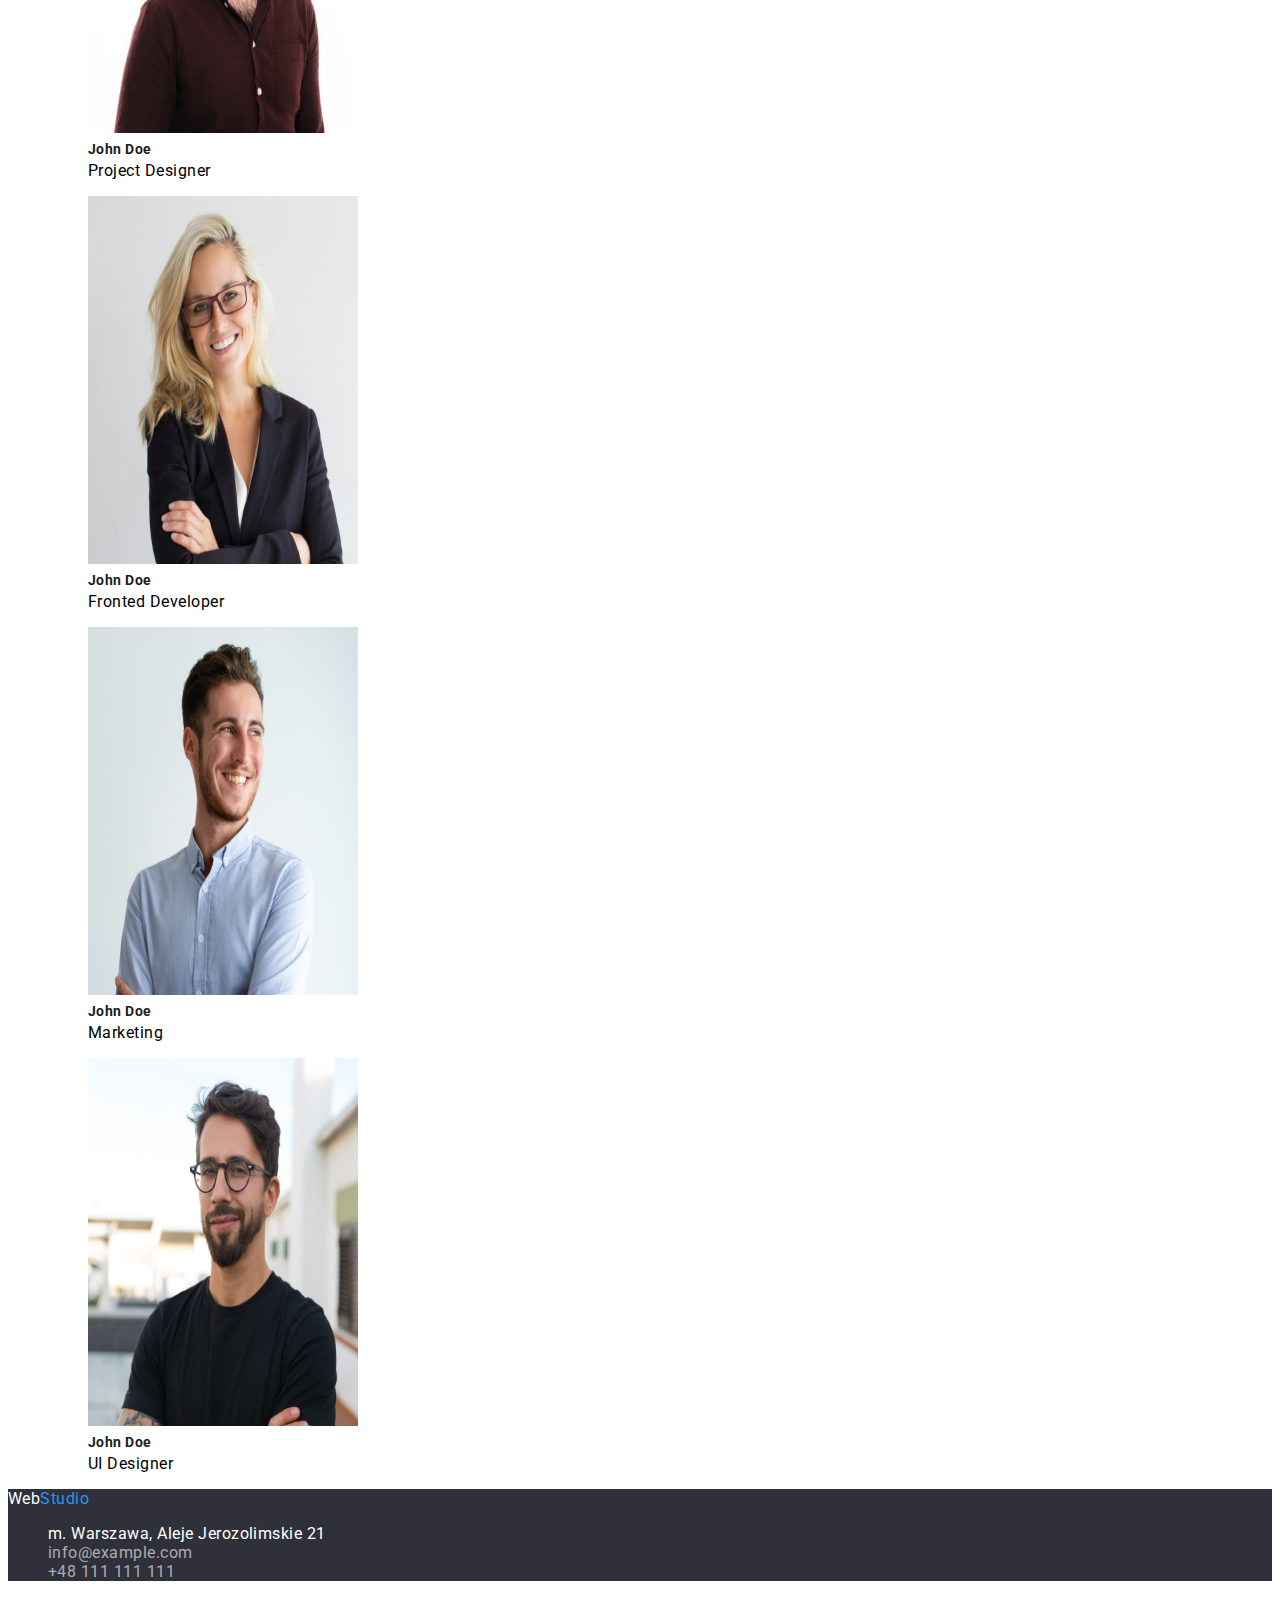
==== commit 40e78982: "Update index.html" ====
--- a/index.html
+++ b/index.html
@@ -31,10 +31,10 @@
             </nav>
             <ul class="social-links">
                 <li>
-                    <a class="link" href="mailto:info@devstudio.com">info@devstudio.com</a>
+                    <a class="links" href="mailto:info@devstudio.com">info@devstudio.com</a>
                 </li>
                 <li>
-                    <a class="link" href="tel:+48111111111">+48 111 111 111</a>
+                    <a class="links" href="tel:+48111111111">+48 111 111 111</a>
                 </li>
             </ul>
         </header>
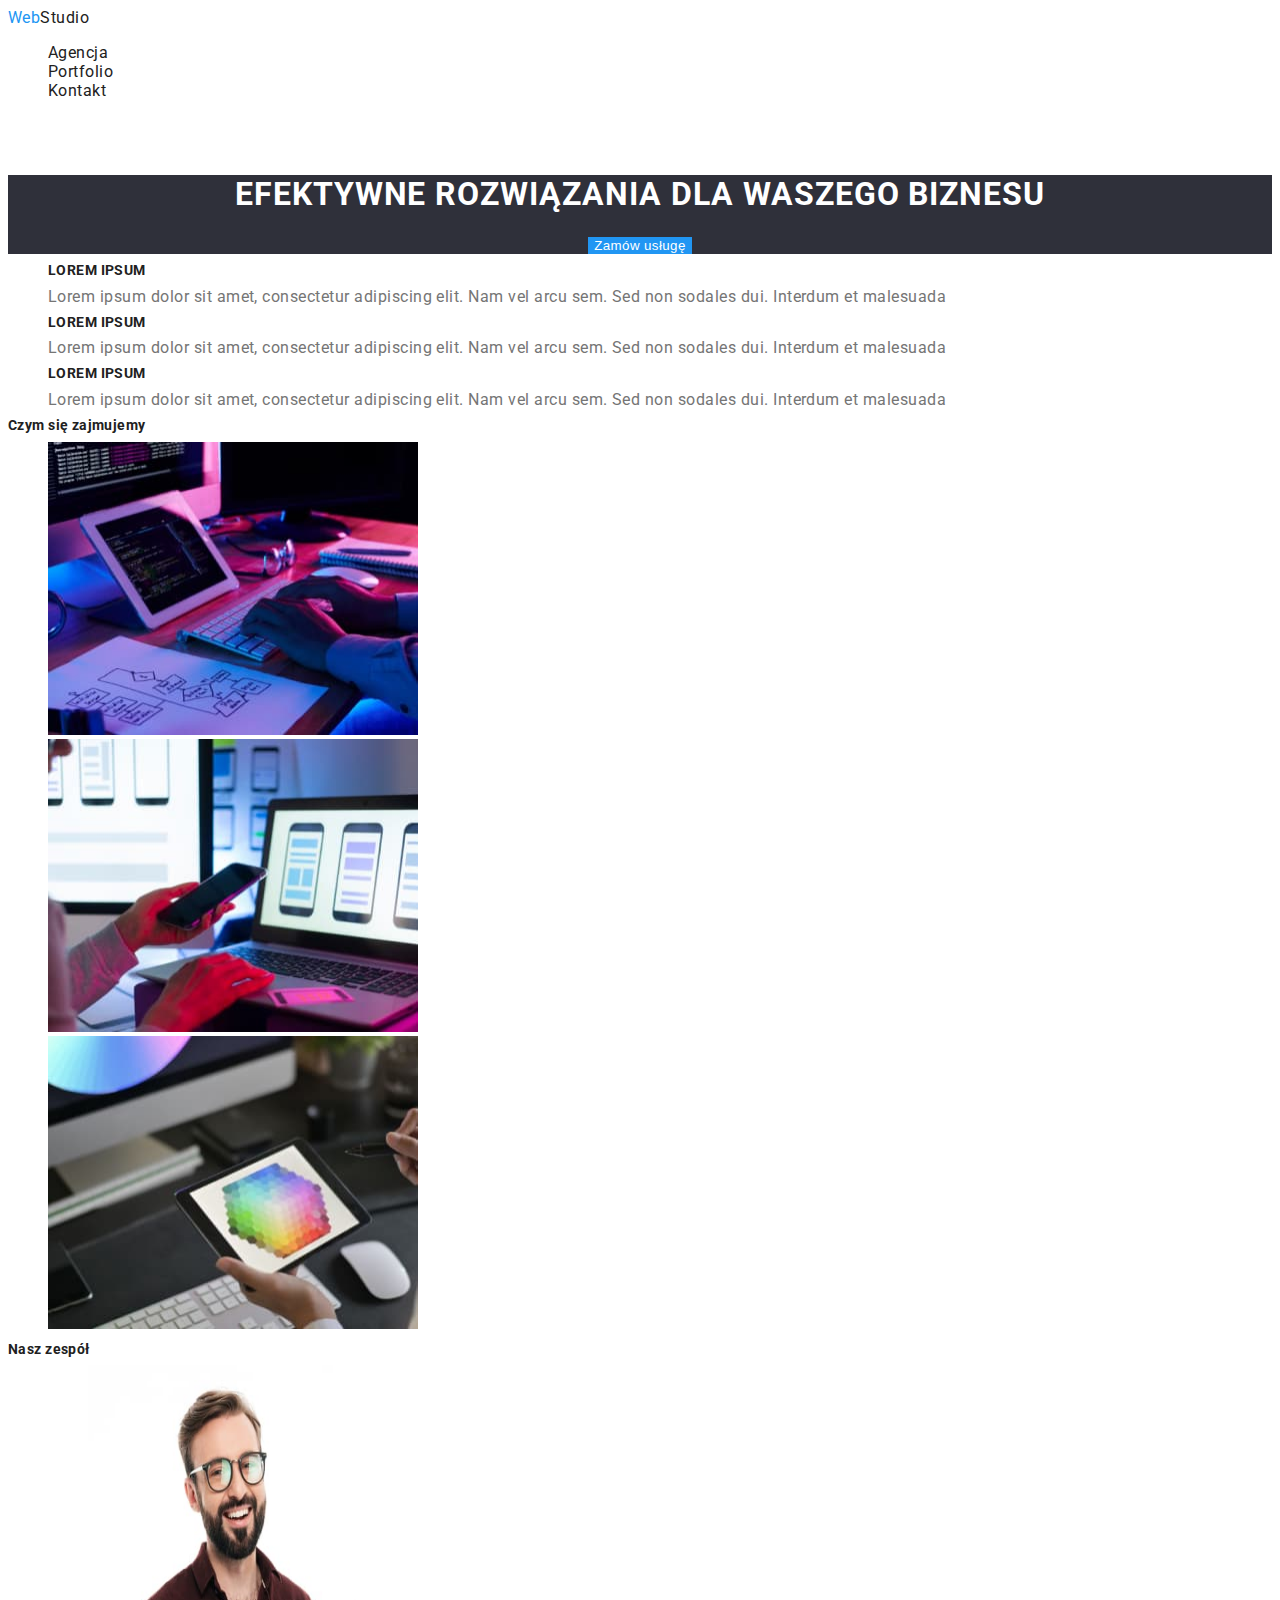
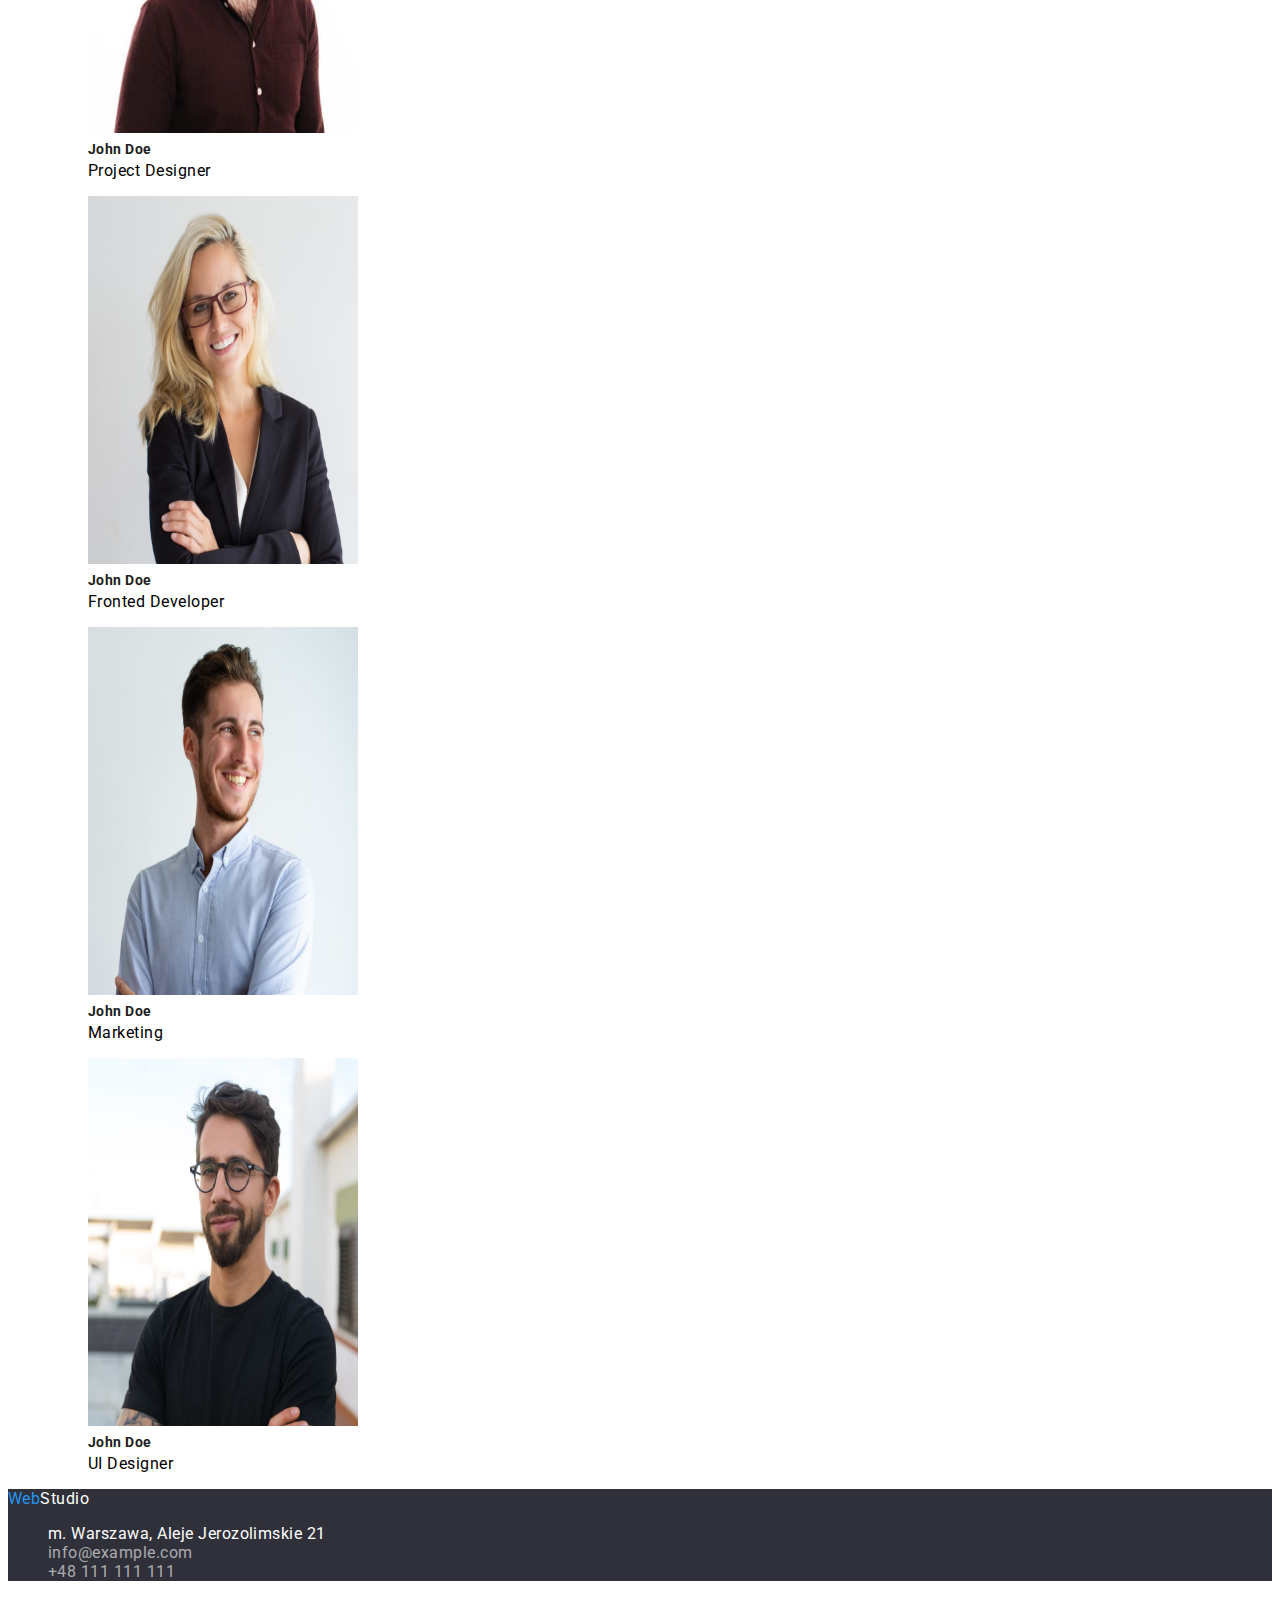
==== commit e3b599de: "." ====
--- a/index.html
+++ b/index.html
@@ -14,7 +14,7 @@
     </head>
     <body>
         <header class="header-menu">
-            <a class="title" href="/index.html"><span class="studio">Web</span>Studio</a>
+            <a class="title" href="./index.html">Web<span class="studios">Studio</span></a>
             <!-- Logo -->
             <nav class="menu-links">
                 <ul class="list">
@@ -163,7 +163,7 @@
             </section>
         </main>
         <footer class="main-footer">
-                <a class="title" href="/index.html"><span class="studio">Web</span>Studio</a>
+            <a class="title" href="/index.html">Web<span class="studio">Studio</span></a>
             <!-- Logo-->
             <address>
               <ul class="address">
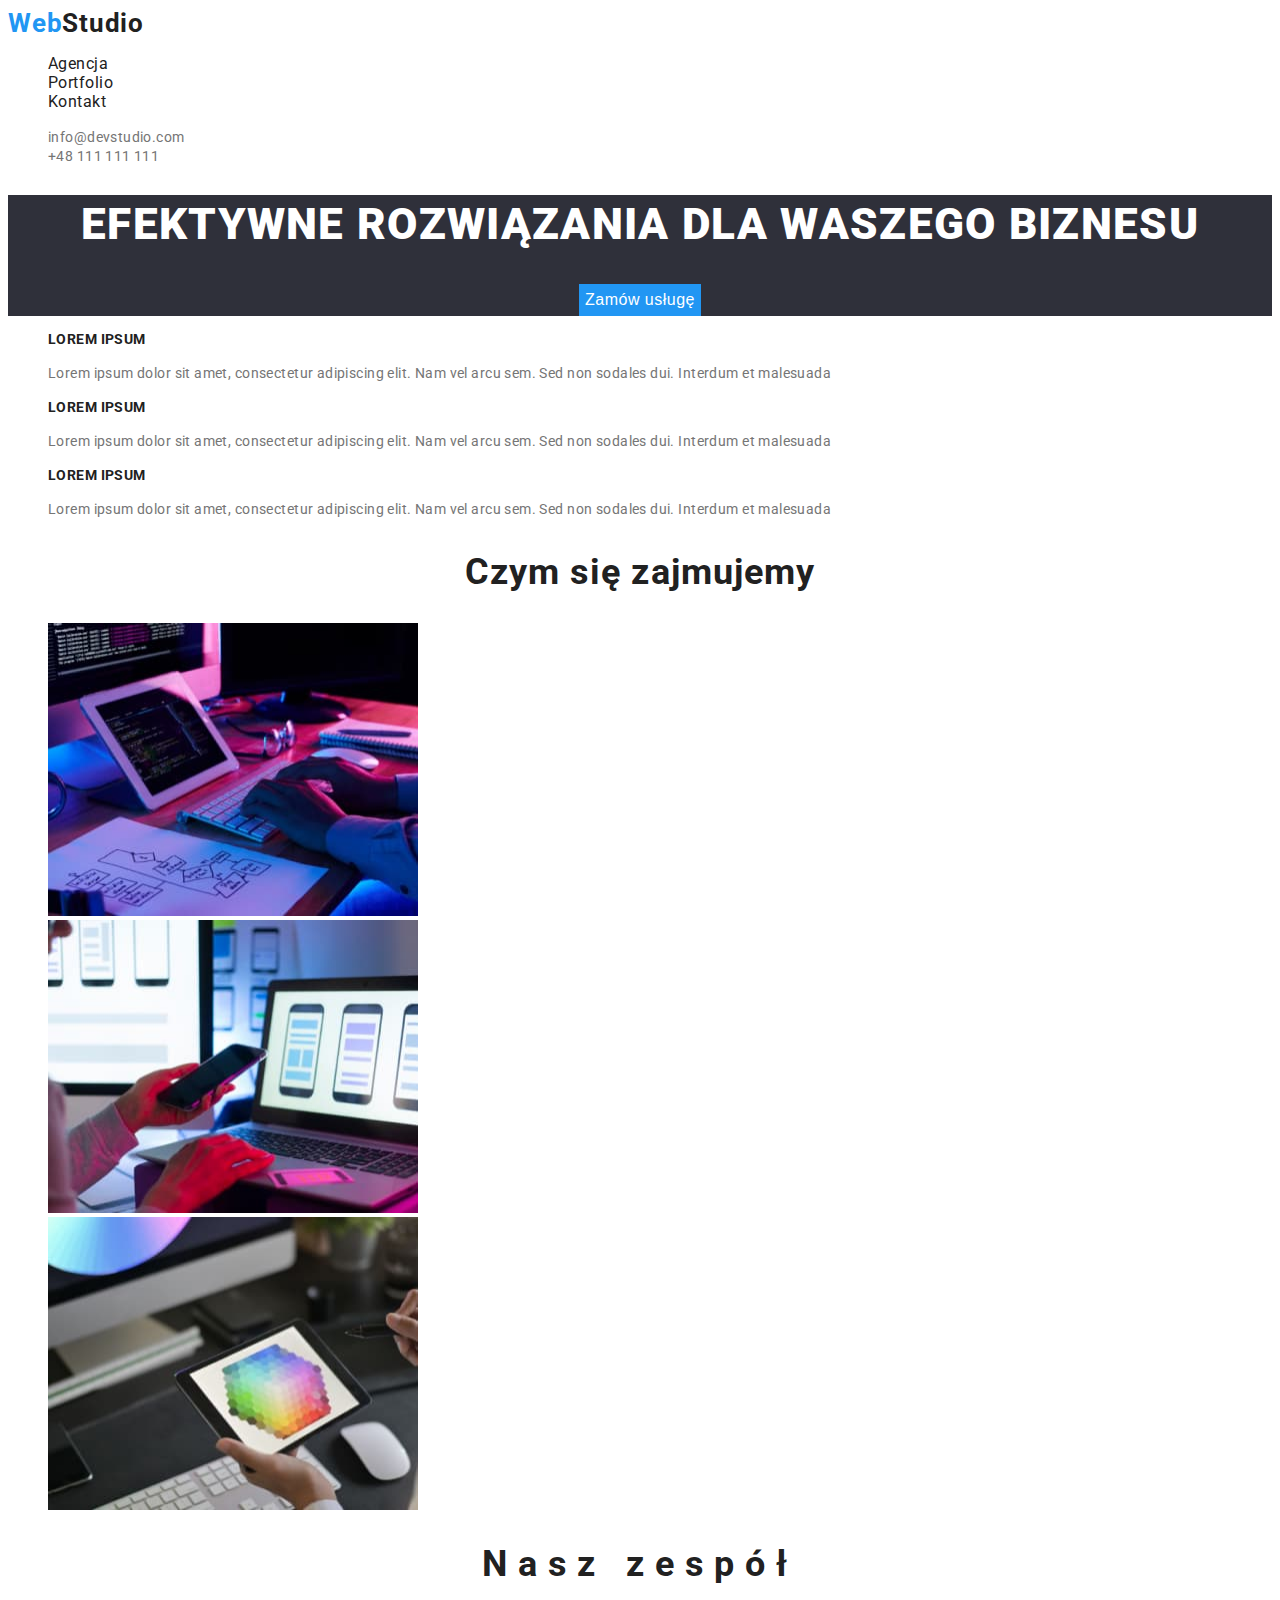
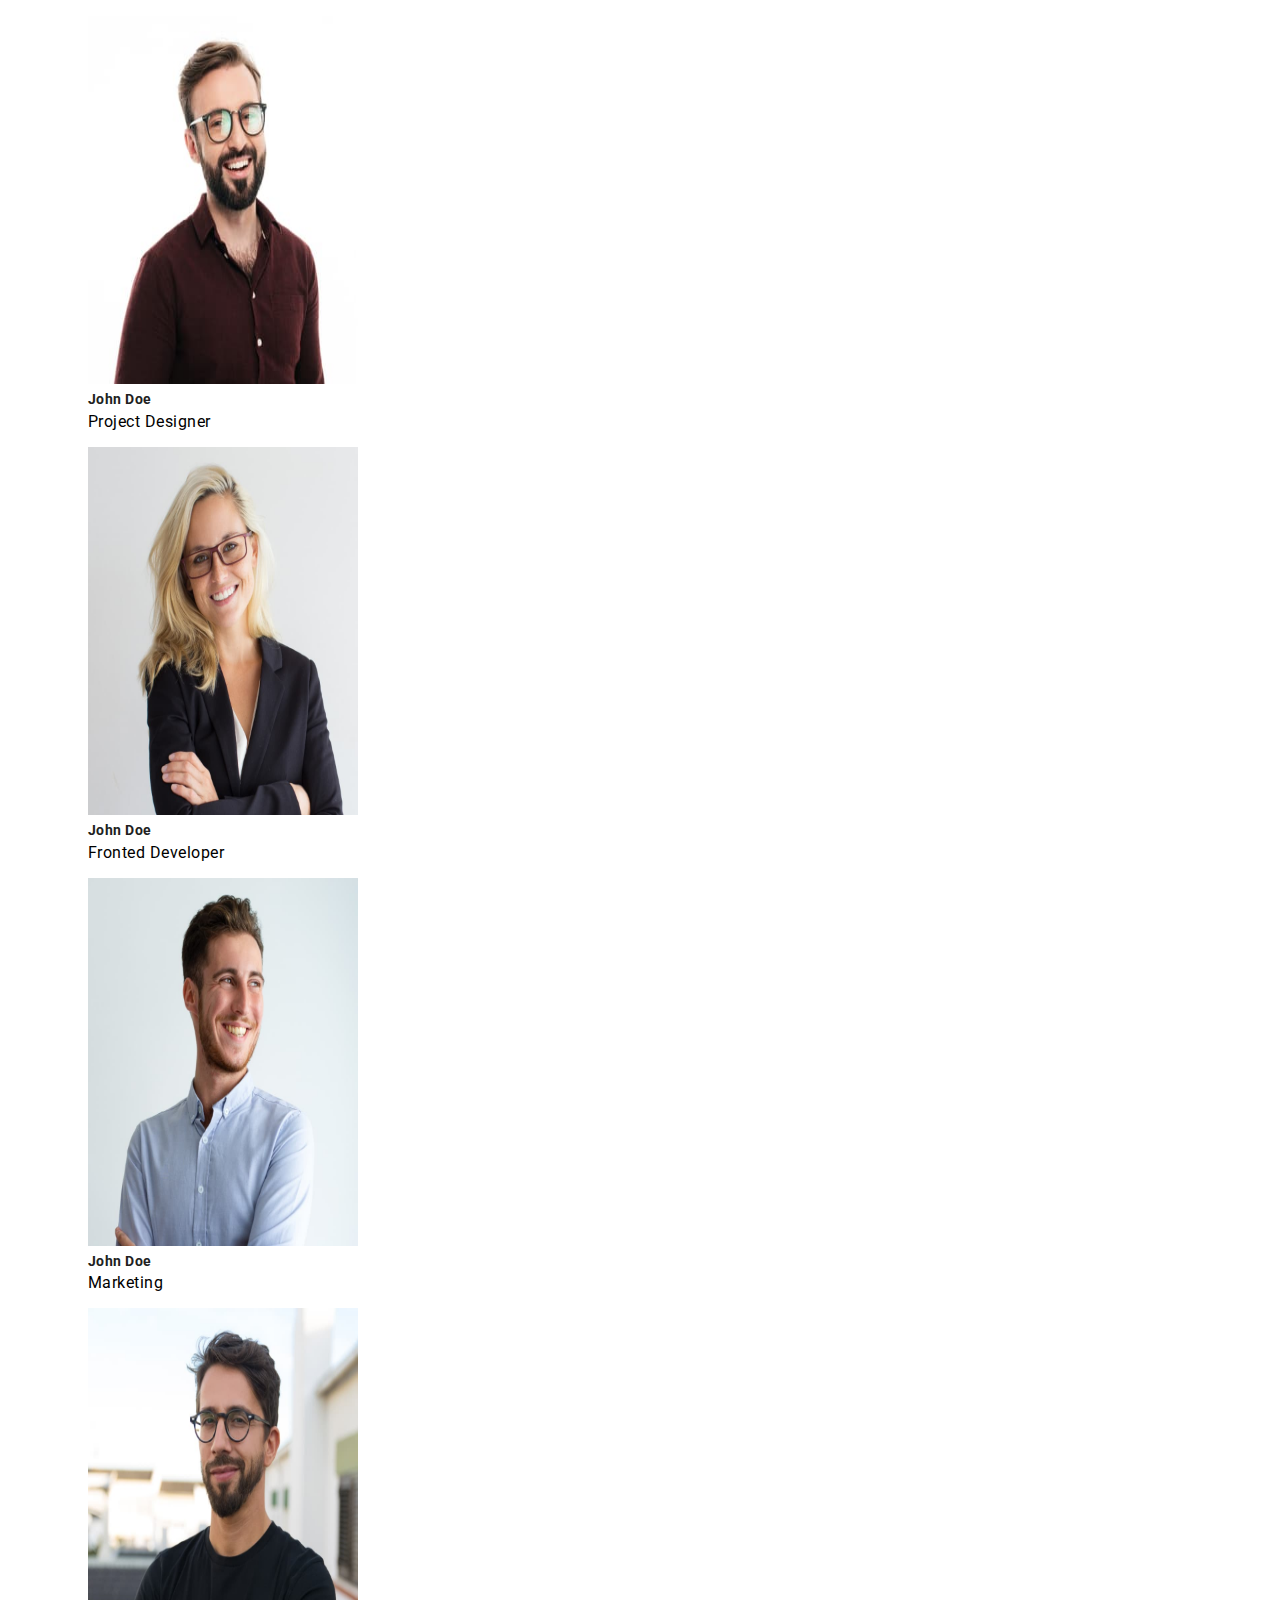
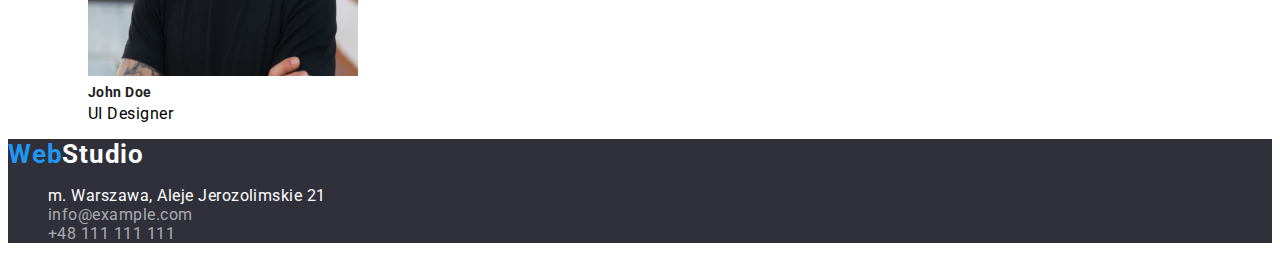
==== commit 7bdf2df2: "." ====
--- a/index.html
+++ b/index.html
@@ -19,22 +19,22 @@
             <nav class="menu-links">
                 <ul class="list">
                     <li>
-                        <a class="link" href="./index.html">Agencja</a>
+                        <a class="menu-link" href="./index.html">Agencja</a>
                     </li>
                     <li>
-                        <a class="link" href="./portfolio.html">Portfolio</a>
+                        <a class="menu-link" href="./portfolio.html">Portfolio</a>
                     </li>
                     <li>
-                        <a class="link" href="#">Kontakt</a>
+                        <a class="menu-link" href="#">Kontakt</a>
                     </li>
                 </ul>
             </nav>
             <ul class="social-links">
                 <li>
-                    <a class="links" href="mailto:info@devstudio.com">info@devstudio.com</a>
+                    <a class="link" href="mailto:info@devstudio.com">info@devstudio.com</a>
                 </li>
                 <li>
-                    <a class="links" href="tel:+48111111111">+48 111 111 111</a>
+                    <a class="link" href="tel:+48111111111">+48 111 111 111</a>
                 </li>
             </ul>
         </header>
--- a/css/styles.css
+++ b/css/styles.css
@@ -16,12 +16,12 @@
     color: white;
     text-align: center;
 }
-.header-background {
+.header-menu {
     color: #2196F3;
     text-decoration: none;
 }
-.section:hover,
-.section:active {
+.nav-link:hover,
+.nav-link:active {
     cursor: pointer;
     color: #2196f3;
 }
@@ -29,9 +29,9 @@
     text-decoration-color: #2196F3;
 }
 h1 {
-    font-size: ;
-    font-weight: ;
-    line-height: ;
+    font-size: 44px;
+    font-weight: 900;
+    line-height: 1.36;
     letter-spacing: 0.03em;
 }
 h2 {
@@ -64,13 +64,40 @@
 }
 p {
     color: #757575;
+    letter-spacing: 0.03em;
+    font-size: 14px;
+    font-weight: 400;
+    line-height: 1.71;
+}
+.descriptions-name {
+    color: #212121;
+    letter-spacing: 0.03em;
+    font-size: 14px;
+    font-weight: 700;
+    line-height: 1.14;
+}
+.work-text {
+    color: #212121;
+    font-size: 36px;
+    font-weight: 700;
+    line-height: 1.16;
+    letter-spacing: 0.03em;
+    text-align: center;
+}
+.team-text {
+    color: #212121;
+    font-size: 36px;
+    font-weight: 700;
+    line-height: 1.16;
+    letter-spacing: 0.3em;
+    text-align: center;
 }
 address {
     font-style: normal;
     color: #FFFFFF;
 }
 .links {
-    color: #FFFFFF99;
+    color:#FFFFFF99;
     text-decoration: none;
     letter-spacing: 0.03em;
 }
@@ -85,10 +112,10 @@
 }
 .link {
     text-decoration: none;
-    color: #212121;
-    font-size: ;
+    color: #757575;
+    font-size: 14px;
     letter-spacing: 0.03em;
-    line-height: ;
+    line-height: 1.17;
 }
 .link:hover ,
 .link:active {
@@ -98,6 +125,10 @@
 .title {
     color: #2196F3;
     font-style: Raleway;
+    font-size: 26px;
+    letter-spacing: 0.03em;
+    font-weight: 700;
+    line-height: 1.17;
     text-decoration: none;
 }
 .studio {
@@ -114,7 +145,22 @@
     letter-spacing: 0.03em;
 }
 .button-primary {
-    line-height: ;
-    font-size: ;
-    letter-spacing: 0.03em
+    line-height: 1.87;
+    font-size: 16px;
+    letter-spacing: 0.03em;
 }
+.nav-link {
+    text-decoration: none;
+    color: #212121;
+    letter-spacing: 0.03em;
+}
+.menu-link {
+    text-decoration: none;
+    color: #212121;
+    letter-spacing: 0.03em;
+}
+.menu-link:hover,
+.menu-link:active {
+    cursor: pointer;
+    color: #2196F3;
+}